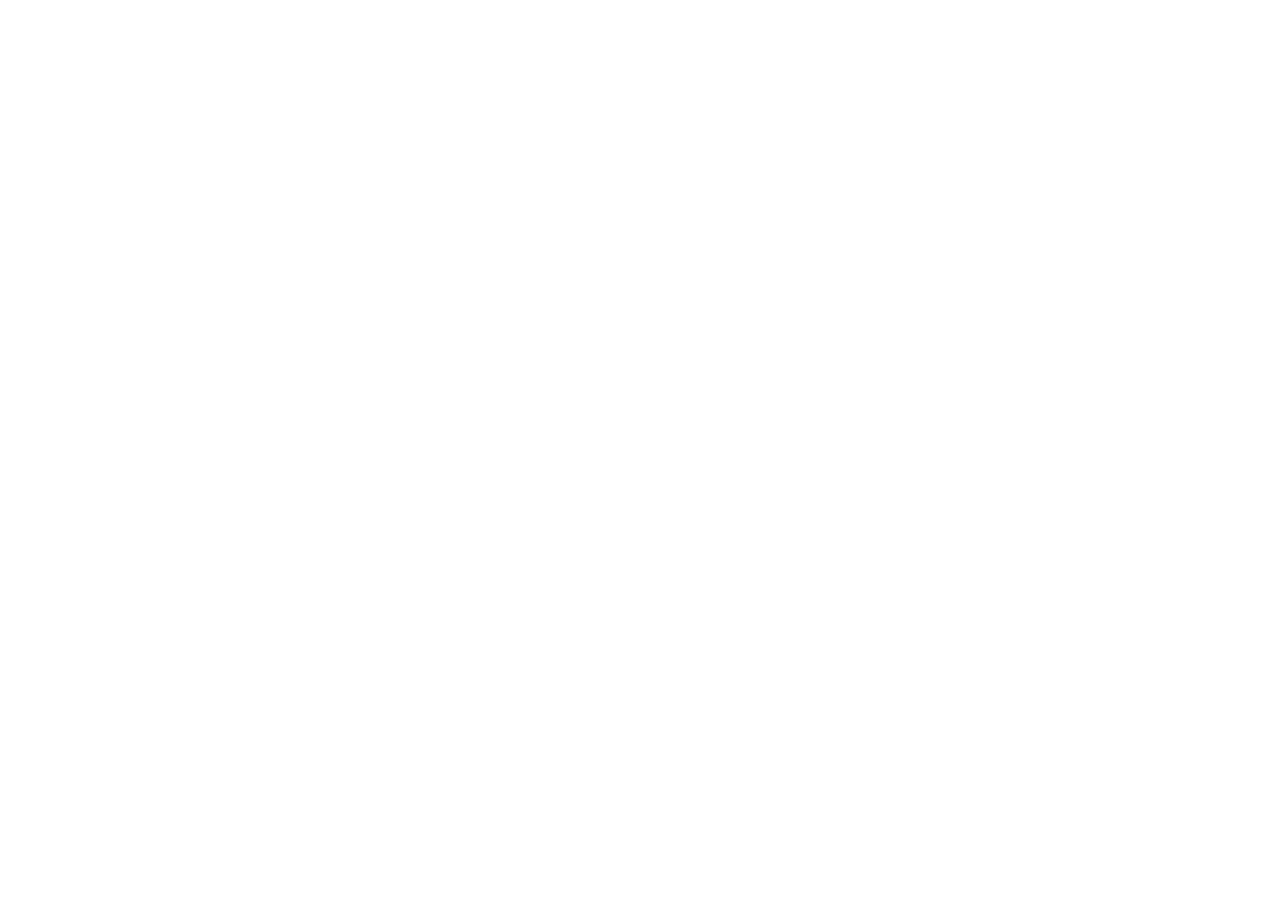
==== contact-us.html @ 99448561 "first commit" ====
<!DOCTYPE html>
<html lang="en">
  <head>
    <meta charset="utf-8">
    <link href="CSS/bootstrap.min.css" rel="stylesheet">
    <link href="CSS/style.css" rel="stylesheet">
    <title>Yummy</title>
  </head>
  <body class="bg">
   <section>
    
   </section> 
  </body>
</html>
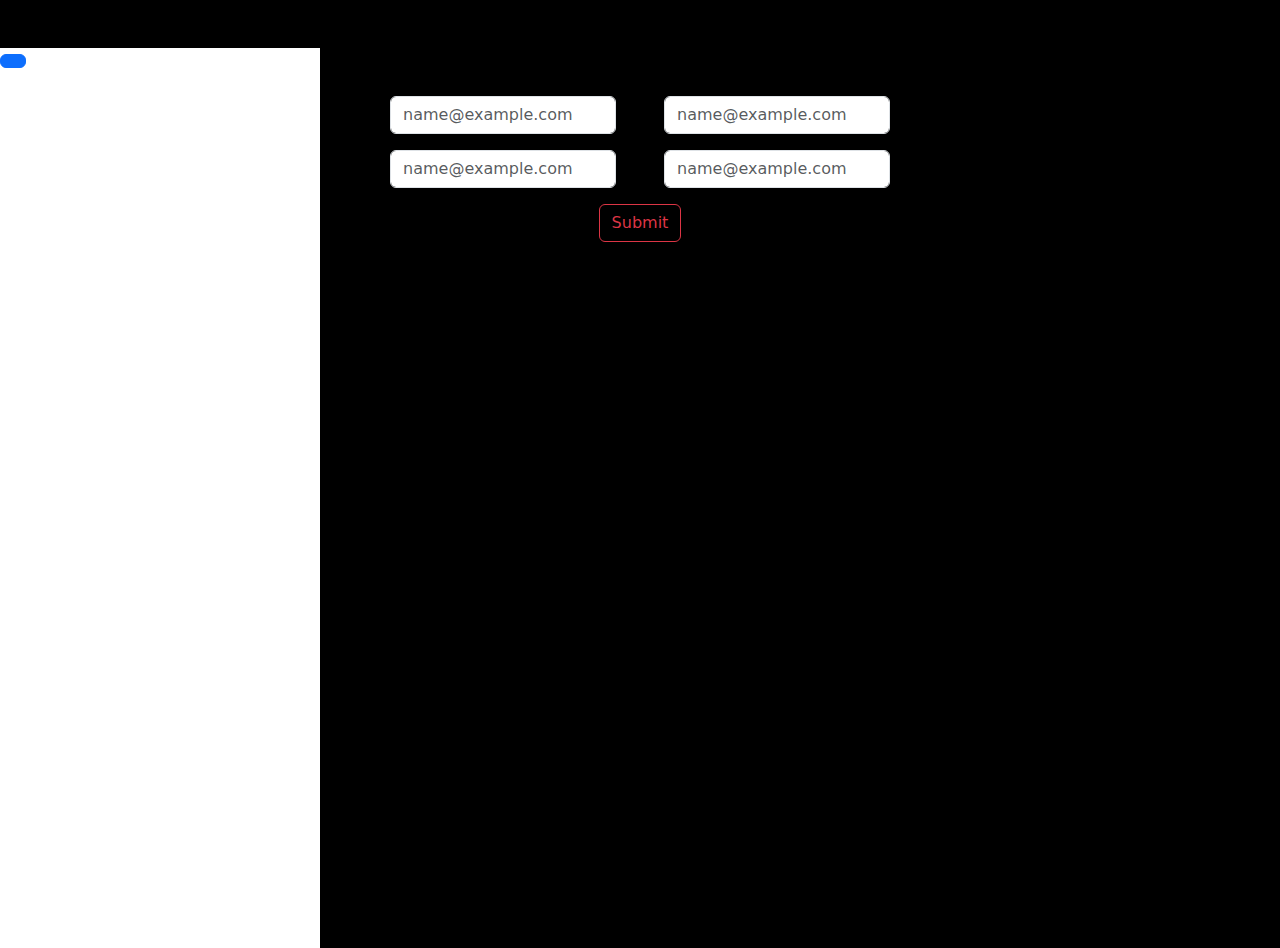
==== commit 049125ac: "contact us and navbar" ====
--- a/contact-us.html
+++ b/contact-us.html
@@ -6,9 +6,60 @@
     <link href="CSS/style.css" rel="stylesheet">
     <title>Yummy</title>
   </head>
-  <body class="bg">
-   <section>
+  <body class="bg-black">
     
+<section class="bg-white vh-100 w-25 position-absolute">
+    <button class="btn btn-primary" type="button" data-bs-toggle="offcanvas" data-bs-target="#offcanvasWithBothOptions" aria-controls="offcanvasWithBothOptions"></button>
+
+<div class="offcanvas offcanvas-start" data-bs-scroll="true" tabindex="-1" id="offcanvasWithBothOptions" aria-labelledby="offcanvasWithBothOptionsLabel">
+  <div class="offcanvas-header">
+    <button type="button" class="btn-close" data-bs-dismiss="offcanvas" aria-label="Close"></button>
+  </div>
+  <div class="offcanvas-body">
+<ul class="d-flex  flex-column  align-items-center list-unstyled ">
+    <li class="mt-4" >Search</li >
+    <li class="mt-4">Categories</li>
+    <li class="mt-4">Area</li>
+    <li class="mt-4">Ingredients</li>
+    <li class="mt-4">Contact Us</li>
+</ul>
+<footer>
+    
+</footer>
+</div>
+</div>
+</section>
+
+   <section class="mt-5  pt-5">
+   <form >
+   <div class=" d-lg-flex justify-content-lg-center">
+    <div class="mb-3 me-5 ">
+        <input type="email" class="form-control" id="exampleFormControlInput1" placeholder="name@example.com">
+      </div>
+      <div class="mb-3">
+        <input type="email" class="form-control" id="exampleFormControlInput1" placeholder="name@example.com">
+      </div>
+   </div>
+     
+     <div class="d-lg-flex justify-content-lg-center ">
+        <div class="mb-3 me-5">
+            <input type="email" class="form-control" id="exampleFormControlInput1" placeholder="name@example.com">
+          </div>
+          <div class="mb-3">
+            <input type="email" class="form-control" id="exampleFormControlInput1" placeholder="name@example.com">
+          </div>
+     </div>
+<div class="d-flex justify-content-center">
+    <button class="btn btn-outline-danger "> Submit</button>
+
+</div>
+      
+   </form>
+
    </section> 
-  </body>
+ 
+   <script src="JS/bootstrap.bundle.min.js">
+        
+   </script>  
+</body>
 </html>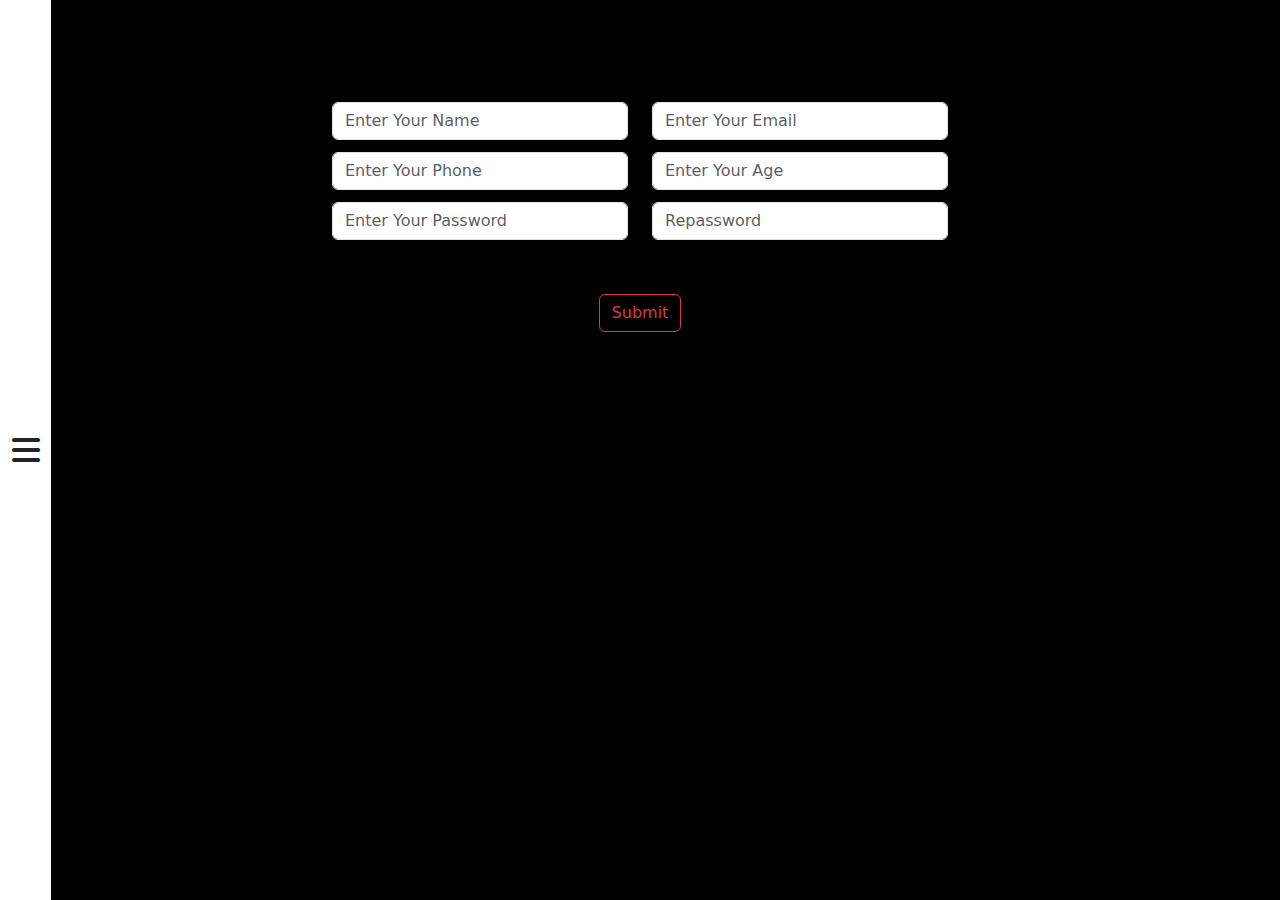
==== commit 897f796e: "making the regex of validation" ====
--- a/contact-us.html
+++ b/contact-us.html
@@ -4,52 +4,63 @@
     <meta charset="utf-8">
     <link href="CSS/bootstrap.min.css" rel="stylesheet">
     <link href="CSS/style.css" rel="stylesheet">
+    <link href="CSS/all.min.css" rel="stylesheet">
+    
     <title>Yummy</title>
   </head>
   <body class="bg-black">
+    <section class="navbar bg-white vh-100  position-absolute">
+      <i class="fa fa-solid fa-bars fa-2xl mx-auto" type="button" data-bs-toggle="offcanvas" data-bs-target="#offcanvasWithBothOptions" aria-controls="offcanvasWithBothOptions"></i>
+  
+  <div class="offcanvas offcanvas-start bg-black" data-bs-scroll="true" tabindex="-1" id="offcanvasWithBothOptions" aria-labelledby="offcanvasWithBothOptionsLabel">
+    <div class="offcanvas-header">
+      <button type="button" class="btn-close bg-white" data-bs-dismiss="offcanvas" aria-label="Close"></button>
+    </div>
+    <div class="offcanvas-body">
+  <ul class="d-flex  flex-column  align-items-center list-unstyled ">
+    <li class="btn mt-4 text-white" ><a href="search.html" class="text-decoration-none">Search</a></li >
+      <li class="btn mt-4 text-white">categories</li>
+      <li class="btn mt-4 text-white">Area</li>
+      <li class="btn mt-4 text-white">Ingredients</li>
+      <li class="btn mt-4 text-white">Contact Us</li>
+  </ul>
+  <footer>
+      
+  </footer>
+  </div>
+  </div>
+  </section>
     
-<section class="bg-white vh-100 w-25 position-absolute">
-    <button class="btn btn-primary" type="button" data-bs-toggle="offcanvas" data-bs-target="#offcanvasWithBothOptions" aria-controls="offcanvasWithBothOptions"></button>
 
-<div class="offcanvas offcanvas-start" data-bs-scroll="true" tabindex="-1" id="offcanvasWithBothOptions" aria-labelledby="offcanvasWithBothOptionsLabel">
-  <div class="offcanvas-header">
-    <button type="button" class="btn-close" data-bs-dismiss="offcanvas" aria-label="Close"></button>
-  </div>
-  <div class="offcanvas-body">
-<ul class="d-flex  flex-column  align-items-center list-unstyled ">
-    <li class="mt-4" >Search</li >
-    <li class="mt-4">Categories</li>
-    <li class="mt-4">Area</li>
-    <li class="mt-4">Ingredients</li>
-    <li class="mt-4">Contact Us</li>
-</ul>
-<footer>
-    
-</footer>
-</div>
-</div>
-</section>
-
-   <section class="mt-5  pt-5">
+   <section class="pt-5">
    <form >
-   <div class=" d-lg-flex justify-content-lg-center">
-    <div class="mb-3 me-5 ">
-        <input type="email" class="form-control" id="exampleFormControlInput1" placeholder="name@example.com">
+   <div class=" d-lg-flex mt-5 justify-content-lg-center ">
+    <div class="w-25 form-control bg-black border-0">
+        <input type="email" class="form-control" id="exampleFormControlInput1" placeholder="Enter Your Name">
       </div>
-      <div class="mb-3">
-        <input type="email" class="form-control" id="exampleFormControlInput1" placeholder="name@example.com">
+      <div class="w-25 form-control bg-black border-0">
+        <input type="email" class="form-control" id="exampleFormControlInput1" placeholder="Enter Your Email">
       </div>
    </div>
      
-     <div class="d-lg-flex justify-content-lg-center ">
-        <div class="mb-3 me-5">
-            <input type="email" class="form-control" id="exampleFormControlInput1" placeholder="name@example.com">
+     <div class="d-lg-flex  justify-content-lg-center  ">
+        <div class="w-25  form-control bg-black border-0">
+            <input type="email" class="form-control" id="exampleFormControlInput1" placeholder="Enter Your Phone">
           </div>
-          <div class="mb-3">
-            <input type="email" class="form-control" id="exampleFormControlInput1" placeholder="name@example.com">
+          <div class="form-control w-25 bg-black border-0">
+            <input type="email" class="form-control" id="exampleFormControlInput1" placeholder="Enter Your Age">
           </div>
      </div>
-<div class="d-flex justify-content-center">
+     
+     <div class="d-lg-flex  justify-content-lg-center  ">
+        <div class="w-25  form-control bg-black border-0">
+            <input type="email" class="form-control" id="exampleFormControlInput1" placeholder="Enter Your Password">
+          </div> 
+          <div class="w-25  form-control bg-black border-0">
+            <input type="email" class="form-control" id="exampleFormControlInput1" placeholder="Repassword">
+          </div>
+     </div>
+<div class="d-flex justify-content-center mt-5">
     <button class="btn btn-outline-danger "> Submit</button>
 
 </div>
--- a/CSS/style.css
+++ b/CSS/style.css
@@ -0,0 +1,47 @@
+
+.navbar{
+    width: 4%;
+}
+
+
+.card{
+    width: 230px;
+    height: 150px;
+    border-radius: 10px;
+    -webkit-border-radius: 10px;
+    -moz-border-radius: 10px;
+    -ms-border-radius: 10px;
+    -o-border-radius: 10px;
+    overflow: hidden;
+}
+
+.card-img{
+    width: 100%;
+    height: 100%;
+    object-fit: cover;
+
+}
+
+.card-body{
+    width: 100%;
+    height: 100%;
+    bottom: -100%;
+    left: 0;
+    position: absolute;
+    background-color: rgba(214, 210, 210, 0.589);
+    color: black;
+    padding: 30px;
+    transition:1s ;
+    -webkit-transition:1s ;
+    -moz-transition:1s ;
+    -ms-transition:1s ;
+    -o-transition:1s ;
+}
+.card-title{
+font-size: 50px;
+text-align: center;
+}
+
+.card:hover .card-body{
+    bottom: 0;
+}--- a/CSS/all.min.css
+++ b/CSS/all.min.css
@@ -0,0 +1,9 @@
+/*!
+ * Font Awesome Free 6.5.2 by @fontawesome - https://fontawesome.com
+ * License - https://fontawesome.com/license/free (Icons: CC BY 4.0, Fonts: SIL OFL 1.1, Code: MIT License)
+ * Copyright 2024 Fonticons, Inc.
+ */
+.fa{font-family:var(--fa-style-family,"Font Awesome 6 Free");font-weight:var(--fa-style,900)}.fa,.fa-brands,.fa-classic,.fa-regular,.fa-sharp,.fa-solid,.fab,.far,.fas{-moz-osx-font-smoothing:grayscale;-webkit-font-smoothing:antialiased;display:var(--fa-display,inline-block);font-style:normal;font-variant:normal;line-height:1;text-rendering:auto}.fa-classic,.fa-regular,.fa-solid,.far,.fas{font-family:"Font Awesome 6 Free"}.fa-brands,.fab{font-family:"Font Awesome 6 Brands"}.fa-1x{font-size:1em}.fa-2x{font-size:2em}.fa-3x{font-size:3em}.fa-4x{font-size:4em}.fa-5x{font-size:5em}.fa-6x{font-size:6em}.fa-7x{font-size:7em}.fa-8x{font-size:8em}.fa-9x{font-size:9em}.fa-10x{font-size:10em}.fa-2xs{font-size:.625em;line-height:.1em;vertical-align:.225em}.fa-xs{font-size:.75em;line-height:.08333em;vertical-align:.125em}.fa-sm{font-size:.875em;line-height:.07143em;vertical-align:.05357em}.fa-lg{font-size:1.25em;line-height:.05em;vertical-align:-.075em}.fa-xl{font-size:1.5em;line-height:.04167em;vertical-align:-.125em}.fa-2xl{font-size:2em;line-height:.03125em;vertical-align:-.1875em}.fa-fw{text-align:center;width:1.25em}.fa-ul{list-style-type:none;margin-left:var(--fa-li-margin,2.5em);padding-left:0}.fa-ul>li{position:relative}.fa-li{left:calc(var(--fa-li-width, 2em)*-1);position:absolute;text-align:center;width:var(--fa-li-width,2em);line-height:inherit}.fa-border{border-radius:var(--fa-border-radius,.1em);border:var(--fa-border-width,.08em) var(--fa-border-style,solid) var(--fa-border-color,#eee);padding:var(--fa-border-padding,.2em .25em .15em)}.fa-pull-left{float:left;margin-right:var(--fa-pull-margin,.3em)}.fa-pull-right{float:right;margin-left:var(--fa-pull-margin,.3em)}.fa-beat{-webkit-animation-name:fa-beat;animation-name:fa-beat;-webkit-animation-delay:var(--fa-animation-delay,0s);animation-delay:var(--fa-animation-delay,0s);-webkit-animation-direction:var(--fa-animation-direction,normal);animation-direction:var(--fa-animation-direction,normal);-webkit-animation-duration:var(--fa-animation-duration,1s);animation-duration:var(--fa-animation-duration,1s);-webkit-animation-iteration-count:var(--fa-animation-iteration-count,infinite);animation-iteration-count:var(--fa-animation-iteration-count,infinite);-webkit-animation-timing-function:var(--fa-animation-timing,ease-in-out);animation-timing-function:var(--fa-animation-timing,ease-in-out)}.fa-bounce{-webkit-animation-name:fa-bounce;animation-name:fa-bounce;-webkit-animation-delay:var(--fa-animation-delay,0s);animation-delay:var(--fa-animation-delay,0s);-webkit-animation-direction:var(--fa-animation-direction,normal);animation-direction:var(--fa-animation-direction,normal);-webkit-animation-duration:var(--fa-animation-duration,1s);animation-duration:var(--fa-animation-duration,1s);-webkit-animation-iteration-count:var(--fa-animation-iteration-count,infinite);animation-iteration-count:var(--fa-animation-iteration-count,infinite);-webkit-animation-timing-function:var(--fa-animation-timing,cubic-bezier(.28,.84,.42,1));animation-timing-function:var(--fa-animation-timing,cubic-bezier(.28,.84,.42,1))}.fa-fade{-webkit-animation-name:fa-fade;animation-name:fa-fade;-webkit-animation-iteration-count:var(--fa-animation-iteration-count,infinite);animation-iteration-count:var(--fa-animation-iteration-count,infinite);-webkit-animation-timing-function:var(--fa-animation-timing,cubic-bezier(.4,0,.6,1));animation-timing-function:var(--fa-animation-timing,cubic-bezier(.4,0,.6,1))}.fa-beat-fade,.fa-fade{-webkit-animation-delay:var(--fa-animation-delay,0s);animation-delay:var(--fa-animation-delay,0s);-webkit-animation-direction:var(--fa-animation-direction,normal);animation-direction:var(--fa-animation-direction,normal);-webkit-animation-duration:var(--fa-animation-duration,1s);animation-duration:var(--fa-animation-duration,1s)}.fa-beat-fade{-webkit-animation-name:fa-beat-fade;animation-name:fa-beat-fade;-webkit-animation-iteration-count:var(--fa-animation-iteration-count,infinite);animation-iteration-count:var(--fa-animation-iteration-count,infinite);-webkit-animation-timing-function:var(--fa-animation-timing,cubic-bezier(.4,0,.6,1));animation-timing-function:var(--fa-animation-timing,cubic-bezier(.4,0,.6,1))}.fa-flip{-webkit-animation-name:fa-flip;animation-name:fa-flip;-webkit-animation-delay:var(--fa-animation-delay,0s);animation-delay:var(--fa-animation-delay,0s);-webkit-animation-direction:var(--fa-animation-direction,normal);animation-direction:var(--fa-animation-direction,normal);-webkit-animation-duration:var(--fa-animation-duration,1s);animation-duration:var(--fa-animation-duration,1s);-webkit-animation-iteration-count:var(--fa-animation-iteration-count,infinite);animation-iteration-count:var(--fa-animation-iteration-count,infinite);-webkit-animation-timing-function:var(--fa-animation-timing,ease-in-out);animation-timing-function:var(--fa-animation-timing,ease-in-out)}.fa-shake{-webkit-animation-name:fa-shake;animation-name:fa-shake;-webkit-animation-duration:var(--fa-animation-duration,1s);animation-duration:var(--fa-animation-duration,1s);-webkit-animation-iteration-count:var(--fa-animation-iteration-count,infinite);animation-iteration-count:var(--fa-animation-iteration-count,infinite);-webkit-animation-timing-function:var(--fa-animation-timing,linear);animation-timing-function:var(--fa-animation-timing,linear)}.fa-shake,.fa-spin{-webkit-animation-delay:var(--fa-animation-delay,0s);animation-delay:var(--fa-animation-delay,0s);-webkit-animation-direction:var(--fa-animation-direction,normal);animation-direction:var(--fa-animation-direction,normal)}.fa-spin{-webkit-animation-name:fa-spin;animation-name:fa-spin;-webkit-animation-duration:var(--fa-animation-duration,2s);animation-duration:var(--fa-animation-duration,2s);-webkit-animation-iteration-count:var(--fa-animation-iteration-count,infinite);animation-iteration-count:var(--fa-animation-iteration-count,infinite);-webkit-animation-timing-function:var(--fa-animation-timing,linear);animation-timing-function:var(--fa-animation-timing,linear)}.fa-spin-reverse{--fa-animation-direction:reverse}.fa-pulse,.fa-spin-pulse{-webkit-animation-name:fa-spin;animation-name:fa-spin;-webkit-animation-direction:var(--fa-animation-direction,normal);animation-direction:var(--fa-animation-direction,normal);-webkit-animation-duration:var(--fa-animation-duration,1s);animation-duration:var(--fa-animation-duration,1s);-webkit-animation-iteration-count:var(--fa-animation-iteration-count,infinite);animation-iteration-count:var(--fa-animation-iteration-count,infinite);-webkit-animation-timing-function:var(--fa-animation-timing,steps(8));animation-timing-function:var(--fa-animation-timing,steps(8))}@media (prefers-reduced-motion:reduce){.fa-beat,.fa-beat-fade,.fa-bounce,.fa-fade,.fa-flip,.fa-pulse,.fa-shake,.fa-spin,.fa-spin-pulse{-webkit-animation-delay:-1ms;animation-delay:-1ms;-webkit-animation-duration:1ms;animation-duration:1ms;-webkit-animation-iteration-count:1;animation-iteration-count:1;-webkit-transition-delay:0s;transition-delay:0s;-webkit-transition-duration:0s;transition-duration:0s}}@-webkit-keyframes fa-beat{0%,90%{-webkit-transform:scale(1);transform:scale(1)}45%{-webkit-transform:scale(var(--fa-beat-scale,1.25));transform:scale(var(--fa-beat-scale,1.25))}}@keyframes fa-beat{0%,90%{-webkit-transform:scale(1);transform:scale(1)}45%{-webkit-transform:scale(var(--fa-beat-scale,1.25));transform:scale(var(--fa-beat-scale,1.25))}}@-webkit-keyframes fa-bounce{0%{-webkit-transform:scale(1) translateY(0);transform:scale(1) translateY(0)}10%{-webkit-transform:scale(var(--fa-bounce-start-scale-x,1.1),var(--fa-bounce-start-scale-y,.9)) translateY(0);transform:scale(var(--fa-bounce-start-scale-x,1.1),var(--fa-bounce-start-scale-y,.9)) translateY(0)}30%{-webkit-transform:scale(var(--fa-bounce-jump-scale-x,.9),var(--fa-bounce-jump-scale-y,1.1)) translateY(var(--fa-bounce-height,-.5em));transform:scale(var(--fa-bounce-jump-scale-x,.9),var(--fa-bounce-jump-scale-y,1.1)) translateY(var(--fa-bounce-height,-.5em))}50%{-webkit-transform:scale(var(--fa-bounce-land-scale-x,1.05),var(--fa-bounce-land-scale-y,.95)) translateY(0);transform:scale(var(--fa-bounce-land-scale-x,1.05),var(--fa-bounce-land-scale-y,.95)) translateY(0)}57%{-webkit-transform:scale(1) translateY(var(--fa-bounce-rebound,-.125em));transform:scale(1) translateY(var(--fa-bounce-rebound,-.125em))}64%{-webkit-transform:scale(1) translateY(0);transform:scale(1) translateY(0)}to{-webkit-transform:scale(1) translateY(0);transform:scale(1) translateY(0)}}@keyframes fa-bounce{0%{-webkit-transform:scale(1) translateY(0);transform:scale(1) translateY(0)}10%{-webkit-transform:scale(var(--fa-bounce-start-scale-x,1.1),var(--fa-bounce-start-scale-y,.9)) translateY(0);transform:scale(var(--fa-bounce-start-scale-x,1.1),var(--fa-bounce-start-scale-y,.9)) translateY(0)}30%{-webkit-transform:scale(var(--fa-bounce-jump-scale-x,.9),var(--fa-bounce-jump-scale-y,1.1)) translateY(var(--fa-bounce-height,-.5em));transform:scale(var(--fa-bounce-jump-scale-x,.9),var(--fa-bounce-jump-scale-y,1.1)) translateY(var(--fa-bounce-height,-.5em))}50%{-webkit-transform:scale(var(--fa-bounce-land-scale-x,1.05),var(--fa-bounce-land-scale-y,.95)) translateY(0);transform:scale(var(--fa-bounce-land-scale-x,1.05),var(--fa-bounce-land-scale-y,.95)) translateY(0)}57%{-webkit-transform:scale(1) translateY(var(--fa-bounce-rebound,-.125em));transform:scale(1) translateY(var(--fa-bounce-rebound,-.125em))}64%{-webkit-transform:scale(1) translateY(0);transform:scale(1) translateY(0)}to{-webkit-transform:scale(1) translateY(0);transform:scale(1) translateY(0)}}@-webkit-keyframes fa-fade{50%{opacity:var(--fa-fade-opacity,.4)}}@keyframes fa-fade{50%{opacity:var(--fa-fade-opacity,.4)}}@-webkit-keyframes fa-beat-fade{0%,to{opacity:var(--fa-beat-fade-opacity,.4);-webkit-transform:scale(1);transform:scale(1)}50%{opacity:1;-webkit-transform:scale(var(--fa-beat-fade-scale,1.125));transform:scale(var(--fa-beat-fade-scale,1.125))}}@keyframes fa-beat-fade{0%,to{opacity:var(--fa-beat-fade-opacity,.4);-webkit-transform:scale(1);transform:scale(1)}50%{opacity:1;-webkit-transform:scale(var(--fa-beat-fade-scale,1.125));transform:scale(var(--fa-beat-fade-scale,1.125))}}@-webkit-keyframes fa-flip{50%{-webkit-transform:rotate3d(var(--fa-flip-x,0),var(--fa-flip-y,1),var(--fa-flip-z,0),var(--fa-flip-angle,-180deg));transform:rotate3d(var(--fa-flip-x,0),var(--fa-flip-y,1),var(--fa-flip-z,0),var(--fa-flip-angle,-180deg))}}@keyframes fa-flip{50%{-webkit-transform:rotate3d(var(--fa-flip-x,0),var(--fa-flip-y,1),var(--fa-flip-z,0),var(--fa-flip-angle,-180deg));transform:rotate3d(var(--fa-flip-x,0),var(--fa-flip-y,1),var(--fa-flip-z,0),var(--fa-flip-angle,-180deg))}}@-webkit-keyframes fa-shake{0%{-webkit-transform:rotate(-15deg);transform:rotate(-15deg)}4%{-webkit-transform:rotate(15deg);transform:rotate(15deg)}8%,24%{-webkit-transform:rotate(-18deg);transform:rotate(-18deg)}12%,28%{-webkit-transform:rotate(18deg);transform:rotate(18deg)}16%{-webkit-transform:rotate(-22deg);transform:rotate(-22deg)}20%{-webkit-transform:rotate(22deg);transform:rotate(22deg)}32%{-webkit-transform:rotate(-12deg);transform:rotate(-12deg)}36%{-webkit-transform:rotate(12deg);transform:rotate(12deg)}40%,to{-webkit-transform:rotate(0deg);transform:rotate(0deg)}}@keyframes fa-shake{0%{-webkit-transform:rotate(-15deg);transform:rotate(-15deg)}4%{-webkit-transform:rotate(15deg);transform:rotate(15deg)}8%,24%{-webkit-transform:rotate(-18deg);transform:rotate(-18deg)}12%,28%{-webkit-transform:rotate(18deg);transform:rotate(18deg)}16%{-webkit-transform:rotate(-22deg);transform:rotate(-22deg)}20%{-webkit-transform:rotate(22deg);transform:rotate(22deg)}32%{-webkit-transform:rotate(-12deg);transform:rotate(-12deg)}36%{-webkit-transform:rotate(12deg);transform:rotate(12deg)}40%,to{-webkit-transform:rotate(0deg);transform:rotate(0deg)}}@-webkit-keyframes fa-spin{0%{-webkit-transform:rotate(0deg);transform:rotate(0deg)}to{-webkit-transform:rotate(1turn);transform:rotate(1turn)}}@keyframes fa-spin{0%{-webkit-transform:rotate(0deg);transform:rotate(0deg)}to{-webkit-transform:rotate(1turn);transform:rotate(1turn)}}.fa-rotate-90{-webkit-transform:rotate(90deg);transform:rotate(90deg)}.fa-rotate-180{-webkit-transform:rotate(180deg);transform:rotate(180deg)}.fa-rotate-270{-webkit-transform:rotate(270deg);transform:rotate(270deg)}.fa-flip-horizontal{-webkit-transform:scaleX(-1);transform:scaleX(-1)}.fa-flip-vertical{-webkit-transform:scaleY(-1);transform:scaleY(-1)}.fa-flip-both,.fa-flip-horizontal.fa-flip-vertical{-webkit-transform:scale(-1);transform:scale(-1)}.fa-rotate-by{-webkit-transform:rotate(var(--fa-rotate-angle,0));transform:rotate(var(--fa-rotate-angle,0))}.fa-stack{display:inline-block;height:2em;line-height:2em;position:relative;vertical-align:middle;width:2.5em}.fa-stack-1x,.fa-stack-2x{left:0;position:absolute;text-align:center;width:100%;z-index:var(--fa-stack-z-index,auto)}.fa-stack-1x{line-height:inherit}.fa-stack-2x{font-size:2em}.fa-inverse{color:var(--fa-inverse,#fff)}
+
+.fa-0:before{content:"\30"}.fa-1:before{content:"\31"}.fa-2:before{content:"\32"}.fa-3:before{content:"\33"}.fa-4:before{content:"\34"}.fa-5:before{content:"\35"}.fa-6:before{content:"\36"}.fa-7:before{content:"\37"}.fa-8:before{content:"\38"}.fa-9:before{content:"\39"}.fa-fill-drip:before{content:"\f576"}.fa-arrows-to-circle:before{content:"\e4bd"}.fa-chevron-circle-right:before,.fa-circle-chevron-right:before{content:"\f138"}.fa-at:before{content:"\40"}.fa-trash-alt:before,.fa-trash-can:before{content:"\f2ed"}.fa-text-height:before{content:"\f034"}.fa-user-times:before,.fa-user-xmark:before{content:"\f235"}.fa-stethoscope:before{content:"\f0f1"}.fa-comment-alt:before,.fa-message:before{content:"\f27a"}.fa-info:before{content:"\f129"}.fa-compress-alt:before,.fa-down-left-and-up-right-to-center:before{content:"\f422"}.fa-explosion:before{content:"\e4e9"}.fa-file-alt:before,.fa-file-lines:before,.fa-file-text:before{content:"\f15c"}.fa-wave-square:before{content:"\f83e"}.fa-ring:before{content:"\f70b"}.fa-building-un:before{content:"\e4d9"}.fa-dice-three:before{content:"\f527"}.fa-calendar-alt:before,.fa-calendar-days:before{content:"\f073"}.fa-anchor-circle-check:before{content:"\e4aa"}.fa-building-circle-arrow-right:before{content:"\e4d1"}.fa-volleyball-ball:before,.fa-volleyball:before{content:"\f45f"}.fa-arrows-up-to-line:before{content:"\e4c2"}.fa-sort-desc:before,.fa-sort-down:before{content:"\f0dd"}.fa-circle-minus:before,.fa-minus-circle:before{content:"\f056"}.fa-door-open:before{content:"\f52b"}.fa-right-from-bracket:before,.fa-sign-out-alt:before{content:"\f2f5"}.fa-atom:before{content:"\f5d2"}.fa-soap:before{content:"\e06e"}.fa-heart-music-camera-bolt:before,.fa-icons:before{content:"\f86d"}.fa-microphone-alt-slash:before,.fa-microphone-lines-slash:before{content:"\f539"}.fa-bridge-circle-check:before{content:"\e4c9"}.fa-pump-medical:before{content:"\e06a"}.fa-fingerprint:before{content:"\f577"}.fa-hand-point-right:before{content:"\f0a4"}.fa-magnifying-glass-location:before,.fa-search-location:before{content:"\f689"}.fa-forward-step:before,.fa-step-forward:before{content:"\f051"}.fa-face-smile-beam:before,.fa-smile-beam:before{content:"\f5b8"}.fa-flag-checkered:before{content:"\f11e"}.fa-football-ball:before,.fa-football:before{content:"\f44e"}.fa-school-circle-exclamation:before{content:"\e56c"}.fa-crop:before{content:"\f125"}.fa-angle-double-down:before,.fa-angles-down:before{content:"\f103"}.fa-users-rectangle:before{content:"\e594"}.fa-people-roof:before{content:"\e537"}.fa-people-line:before{content:"\e534"}.fa-beer-mug-empty:before,.fa-beer:before{content:"\f0fc"}.fa-diagram-predecessor:before{content:"\e477"}.fa-arrow-up-long:before,.fa-long-arrow-up:before{content:"\f176"}.fa-burn:before,.fa-fire-flame-simple:before{content:"\f46a"}.fa-male:before,.fa-person:before{content:"\f183"}.fa-laptop:before{content:"\f109"}.fa-file-csv:before{content:"\f6dd"}.fa-menorah:before{content:"\f676"}.fa-truck-plane:before{content:"\e58f"}.fa-record-vinyl:before{content:"\f8d9"}.fa-face-grin-stars:before,.fa-grin-stars:before{content:"\f587"}.fa-bong:before{content:"\f55c"}.fa-pastafarianism:before,.fa-spaghetti-monster-flying:before{content:"\f67b"}.fa-arrow-down-up-across-line:before{content:"\e4af"}.fa-spoon:before,.fa-utensil-spoon:before{content:"\f2e5"}.fa-jar-wheat:before{content:"\e517"}.fa-envelopes-bulk:before,.fa-mail-bulk:before{content:"\f674"}.fa-file-circle-exclamation:before{content:"\e4eb"}.fa-circle-h:before,.fa-hospital-symbol:before{content:"\f47e"}.fa-pager:before{content:"\f815"}.fa-address-book:before,.fa-contact-book:before{content:"\f2b9"}.fa-strikethrough:before{content:"\f0cc"}.fa-k:before{content:"\4b"}.fa-landmark-flag:before{content:"\e51c"}.fa-pencil-alt:before,.fa-pencil:before{content:"\f303"}.fa-backward:before{content:"\f04a"}.fa-caret-right:before{content:"\f0da"}.fa-comments:before{content:"\f086"}.fa-file-clipboard:before,.fa-paste:before{content:"\f0ea"}.fa-code-pull-request:before{content:"\e13c"}.fa-clipboard-list:before{content:"\f46d"}.fa-truck-loading:before,.fa-truck-ramp-box:before{content:"\f4de"}.fa-user-check:before{content:"\f4fc"}.fa-vial-virus:before{content:"\e597"}.fa-sheet-plastic:before{content:"\e571"}.fa-blog:before{content:"\f781"}.fa-user-ninja:before{content:"\f504"}.fa-person-arrow-up-from-line:before{content:"\e539"}.fa-scroll-torah:before,.fa-torah:before{content:"\f6a0"}.fa-broom-ball:before,.fa-quidditch-broom-ball:before,.fa-quidditch:before{content:"\f458"}.fa-toggle-off:before{content:"\f204"}.fa-archive:before,.fa-box-archive:before{content:"\f187"}.fa-person-drowning:before{content:"\e545"}.fa-arrow-down-9-1:before,.fa-sort-numeric-desc:before,.fa-sort-numeric-down-alt:before{content:"\f886"}.fa-face-grin-tongue-squint:before,.fa-grin-tongue-squint:before{content:"\f58a"}.fa-spray-can:before{content:"\f5bd"}.fa-truck-monster:before{content:"\f63b"}.fa-w:before{content:"\57"}.fa-earth-africa:before,.fa-globe-africa:before{content:"\f57c"}.fa-rainbow:before{content:"\f75b"}.fa-circle-notch:before{content:"\f1ce"}.fa-tablet-alt:before,.fa-tablet-screen-button:before{content:"\f3fa"}.fa-paw:before{content:"\f1b0"}.fa-cloud:before{content:"\f0c2"}.fa-trowel-bricks:before{content:"\e58a"}.fa-face-flushed:before,.fa-flushed:before{content:"\f579"}.fa-hospital-user:before{content:"\f80d"}.fa-tent-arrow-left-right:before{content:"\e57f"}.fa-gavel:before,.fa-legal:before{content:"\f0e3"}.fa-binoculars:before{content:"\f1e5"}.fa-microphone-slash:before{content:"\f131"}.fa-box-tissue:before{content:"\e05b"}.fa-motorcycle:before{content:"\f21c"}.fa-bell-concierge:before,.fa-concierge-bell:before{content:"\f562"}.fa-pen-ruler:before,.fa-pencil-ruler:before{content:"\f5ae"}.fa-people-arrows-left-right:before,.fa-people-arrows:before{content:"\e068"}.fa-mars-and-venus-burst:before{content:"\e523"}.fa-caret-square-right:before,.fa-square-caret-right:before{content:"\f152"}.fa-cut:before,.fa-scissors:before{content:"\f0c4"}.fa-sun-plant-wilt:before{content:"\e57a"}.fa-toilets-portable:before{content:"\e584"}.fa-hockey-puck:before{content:"\f453"}.fa-table:before{content:"\f0ce"}.fa-magnifying-glass-arrow-right:before{content:"\e521"}.fa-digital-tachograph:before,.fa-tachograph-digital:before{content:"\f566"}.fa-users-slash:before{content:"\e073"}.fa-clover:before{content:"\e139"}.fa-mail-reply:before,.fa-reply:before{content:"\f3e5"}.fa-star-and-crescent:before{content:"\f699"}.fa-house-fire:before{content:"\e50c"}.fa-minus-square:before,.fa-square-minus:before{content:"\f146"}.fa-helicopter:before{content:"\f533"}.fa-compass:before{content:"\f14e"}.fa-caret-square-down:before,.fa-square-caret-down:before{content:"\f150"}.fa-file-circle-question:before{content:"\e4ef"}.fa-laptop-code:before{content:"\f5fc"}.fa-swatchbook:before{content:"\f5c3"}.fa-prescription-bottle:before{content:"\f485"}.fa-bars:before,.fa-navicon:before{content:"\f0c9"}.fa-people-group:before{content:"\e533"}.fa-hourglass-3:before,.fa-hourglass-end:before{content:"\f253"}.fa-heart-broken:before,.fa-heart-crack:before{content:"\f7a9"}.fa-external-link-square-alt:before,.fa-square-up-right:before{content:"\f360"}.fa-face-kiss-beam:before,.fa-kiss-beam:before{content:"\f597"}.fa-film:before{content:"\f008"}.fa-ruler-horizontal:before{content:"\f547"}.fa-people-robbery:before{content:"\e536"}.fa-lightbulb:before{content:"\f0eb"}.fa-caret-left:before{content:"\f0d9"}.fa-circle-exclamation:before,.fa-exclamation-circle:before{content:"\f06a"}.fa-school-circle-xmark:before{content:"\e56d"}.fa-arrow-right-from-bracket:before,.fa-sign-out:before{content:"\f08b"}.fa-chevron-circle-down:before,.fa-circle-chevron-down:before{content:"\f13a"}.fa-unlock-alt:before,.fa-unlock-keyhole:before{content:"\f13e"}.fa-cloud-showers-heavy:before{content:"\f740"}.fa-headphones-alt:before,.fa-headphones-simple:before{content:"\f58f"}.fa-sitemap:before{content:"\f0e8"}.fa-circle-dollar-to-slot:before,.fa-donate:before{content:"\f4b9"}.fa-memory:before{content:"\f538"}.fa-road-spikes:before{content:"\e568"}.fa-fire-burner:before{content:"\e4f1"}.fa-flag:before{content:"\f024"}.fa-hanukiah:before{content:"\f6e6"}.fa-feather:before{content:"\f52d"}.fa-volume-down:before,.fa-volume-low:before{content:"\f027"}.fa-comment-slash:before{content:"\f4b3"}.fa-cloud-sun-rain:before{content:"\f743"}.fa-compress:before{content:"\f066"}.fa-wheat-alt:before,.fa-wheat-awn:before{content:"\e2cd"}.fa-ankh:before{content:"\f644"}.fa-hands-holding-child:before{content:"\e4fa"}.fa-asterisk:before{content:"\2a"}.fa-check-square:before,.fa-square-check:before{content:"\f14a"}.fa-peseta-sign:before{content:"\e221"}.fa-header:before,.fa-heading:before{content:"\f1dc"}.fa-ghost:before{content:"\f6e2"}.fa-list-squares:before,.fa-list:before{content:"\f03a"}.fa-phone-square-alt:before,.fa-square-phone-flip:before{content:"\f87b"}.fa-cart-plus:before{content:"\f217"}.fa-gamepad:before{content:"\f11b"}.fa-circle-dot:before,.fa-dot-circle:before{content:"\f192"}.fa-dizzy:before,.fa-face-dizzy:before{content:"\f567"}.fa-egg:before{content:"\f7fb"}.fa-house-medical-circle-xmark:before{content:"\e513"}.fa-campground:before{content:"\f6bb"}.fa-folder-plus:before{content:"\f65e"}.fa-futbol-ball:before,.fa-futbol:before,.fa-soccer-ball:before{content:"\f1e3"}.fa-paint-brush:before,.fa-paintbrush:before{content:"\f1fc"}.fa-lock:before{content:"\f023"}.fa-gas-pump:before{content:"\f52f"}.fa-hot-tub-person:before,.fa-hot-tub:before{content:"\f593"}.fa-map-location:before,.fa-map-marked:before{content:"\f59f"}.fa-house-flood-water:before{content:"\e50e"}.fa-tree:before{content:"\f1bb"}.fa-bridge-lock:before{content:"\e4cc"}.fa-sack-dollar:before{content:"\f81d"}.fa-edit:before,.fa-pen-to-square:before{content:"\f044"}.fa-car-side:before{content:"\f5e4"}.fa-share-alt:before,.fa-share-nodes:before{content:"\f1e0"}.fa-heart-circle-minus:before{content:"\e4ff"}.fa-hourglass-2:before,.fa-hourglass-half:before{content:"\f252"}.fa-microscope:before{content:"\f610"}.fa-sink:before{content:"\e06d"}.fa-bag-shopping:before,.fa-shopping-bag:before{content:"\f290"}.fa-arrow-down-z-a:before,.fa-sort-alpha-desc:before,.fa-sort-alpha-down-alt:before{content:"\f881"}.fa-mitten:before{content:"\f7b5"}.fa-person-rays:before{content:"\e54d"}.fa-users:before{content:"\f0c0"}.fa-eye-slash:before{content:"\f070"}.fa-flask-vial:before{content:"\e4f3"}.fa-hand-paper:before,.fa-hand:before{content:"\f256"}.fa-om:before{content:"\f679"}.fa-worm:before{content:"\e599"}.fa-house-circle-xmark:before{content:"\e50b"}.fa-plug:before{content:"\f1e6"}.fa-chevron-up:before{content:"\f077"}.fa-hand-spock:before{content:"\f259"}.fa-stopwatch:before{content:"\f2f2"}.fa-face-kiss:before,.fa-kiss:before{content:"\f596"}.fa-bridge-circle-xmark:before{content:"\e4cb"}.fa-face-grin-tongue:before,.fa-grin-tongue:before{content:"\f589"}.fa-chess-bishop:before{content:"\f43a"}.fa-face-grin-wink:before,.fa-grin-wink:before{content:"\f58c"}.fa-deaf:before,.fa-deafness:before,.fa-ear-deaf:before,.fa-hard-of-hearing:before{content:"\f2a4"}.fa-road-circle-check:before{content:"\e564"}.fa-dice-five:before{content:"\f523"}.fa-rss-square:before,.fa-square-rss:before{content:"\f143"}.fa-land-mine-on:before{content:"\e51b"}.fa-i-cursor:before{content:"\f246"}.fa-stamp:before{content:"\f5bf"}.fa-stairs:before{content:"\e289"}.fa-i:before{content:"\49"}.fa-hryvnia-sign:before,.fa-hryvnia:before{content:"\f6f2"}.fa-pills:before{content:"\f484"}.fa-face-grin-wide:before,.fa-grin-alt:before{content:"\f581"}.fa-tooth:before{content:"\f5c9"}.fa-v:before{content:"\56"}.fa-bangladeshi-taka-sign:before{content:"\e2e6"}.fa-bicycle:before{content:"\f206"}.fa-rod-asclepius:before,.fa-rod-snake:before,.fa-staff-aesculapius:before,.fa-staff-snake:before{content:"\e579"}.fa-head-side-cough-slash:before{content:"\e062"}.fa-ambulance:before,.fa-truck-medical:before{content:"\f0f9"}.fa-wheat-awn-circle-exclamation:before{content:"\e598"}.fa-snowman:before{content:"\f7d0"}.fa-mortar-pestle:before{content:"\f5a7"}.fa-road-barrier:before{content:"\e562"}.fa-school:before{content:"\f549"}.fa-igloo:before{content:"\f7ae"}.fa-joint:before{content:"\f595"}.fa-angle-right:before{content:"\f105"}.fa-horse:before{content:"\f6f0"}.fa-q:before{content:"\51"}.fa-g:before{content:"\47"}.fa-notes-medical:before{content:"\f481"}.fa-temperature-2:before,.fa-temperature-half:before,.fa-thermometer-2:before,.fa-thermometer-half:before{content:"\f2c9"}.fa-dong-sign:before{content:"\e169"}.fa-capsules:before{content:"\f46b"}.fa-poo-bolt:before,.fa-poo-storm:before{content:"\f75a"}.fa-face-frown-open:before,.fa-frown-open:before{content:"\f57a"}.fa-hand-point-up:before{content:"\f0a6"}.fa-money-bill:before{content:"\f0d6"}.fa-bookmark:before{content:"\f02e"}.fa-align-justify:before{content:"\f039"}.fa-umbrella-beach:before{content:"\f5ca"}.fa-helmet-un:before{content:"\e503"}.fa-bullseye:before{content:"\f140"}.fa-bacon:before{content:"\f7e5"}.fa-hand-point-down:before{content:"\f0a7"}.fa-arrow-up-from-bracket:before{content:"\e09a"}.fa-folder-blank:before,.fa-folder:before{content:"\f07b"}.fa-file-medical-alt:before,.fa-file-waveform:before{content:"\f478"}.fa-radiation:before{content:"\f7b9"}.fa-chart-simple:before{content:"\e473"}.fa-mars-stroke:before{content:"\f229"}.fa-vial:before{content:"\f492"}.fa-dashboard:before,.fa-gauge-med:before,.fa-gauge:before,.fa-tachometer-alt-average:before{content:"\f624"}.fa-magic-wand-sparkles:before,.fa-wand-magic-sparkles:before{content:"\e2ca"}.fa-e:before{content:"\45"}.fa-pen-alt:before,.fa-pen-clip:before{content:"\f305"}.fa-bridge-circle-exclamation:before{content:"\e4ca"}.fa-user:before{content:"\f007"}.fa-school-circle-check:before{content:"\e56b"}.fa-dumpster:before{content:"\f793"}.fa-shuttle-van:before,.fa-van-shuttle:before{content:"\f5b6"}.fa-building-user:before{content:"\e4da"}.fa-caret-square-left:before,.fa-square-caret-left:before{content:"\f191"}.fa-highlighter:before{content:"\f591"}.fa-key:before{content:"\f084"}.fa-bullhorn:before{content:"\f0a1"}.fa-globe:before{content:"\f0ac"}.fa-synagogue:before{content:"\f69b"}.fa-person-half-dress:before{content:"\e548"}.fa-road-bridge:before{content:"\e563"}.fa-location-arrow:before{content:"\f124"}.fa-c:before{content:"\43"}.fa-tablet-button:before{content:"\f10a"}.fa-building-lock:before{content:"\e4d6"}.fa-pizza-slice:before{content:"\f818"}.fa-money-bill-wave:before{content:"\f53a"}.fa-area-chart:before,.fa-chart-area:before{content:"\f1fe"}.fa-house-flag:before{content:"\e50d"}.fa-person-circle-minus:before{content:"\e540"}.fa-ban:before,.fa-cancel:before{content:"\f05e"}.fa-camera-rotate:before{content:"\e0d8"}.fa-air-freshener:before,.fa-spray-can-sparkles:before{content:"\f5d0"}.fa-star:before{content:"\f005"}.fa-repeat:before{content:"\f363"}.fa-cross:before{content:"\f654"}.fa-box:before{content:"\f466"}.fa-venus-mars:before{content:"\f228"}.fa-arrow-pointer:before,.fa-mouse-pointer:before{content:"\f245"}.fa-expand-arrows-alt:before,.fa-maximize:before{content:"\f31e"}.fa-charging-station:before{content:"\f5e7"}.fa-shapes:before,.fa-triangle-circle-square:before{content:"\f61f"}.fa-random:before,.fa-shuffle:before{content:"\f074"}.fa-person-running:before,.fa-running:before{content:"\f70c"}.fa-mobile-retro:before{content:"\e527"}.fa-grip-lines-vertical:before{content:"\f7a5"}.fa-spider:before{content:"\f717"}.fa-hands-bound:before{content:"\e4f9"}.fa-file-invoice-dollar:before{content:"\f571"}.fa-plane-circle-exclamation:before{content:"\e556"}.fa-x-ray:before{content:"\f497"}.fa-spell-check:before{content:"\f891"}.fa-slash:before{content:"\f715"}.fa-computer-mouse:before,.fa-mouse:before{content:"\f8cc"}.fa-arrow-right-to-bracket:before,.fa-sign-in:before{content:"\f090"}.fa-shop-slash:before,.fa-store-alt-slash:before{content:"\e070"}.fa-server:before{content:"\f233"}.fa-virus-covid-slash:before{content:"\e4a9"}.fa-shop-lock:before{content:"\e4a5"}.fa-hourglass-1:before,.fa-hourglass-start:before{content:"\f251"}.fa-blender-phone:before{content:"\f6b6"}.fa-building-wheat:before{content:"\e4db"}.fa-person-breastfeeding:before{content:"\e53a"}.fa-right-to-bracket:before,.fa-sign-in-alt:before{content:"\f2f6"}.fa-venus:before{content:"\f221"}.fa-passport:before{content:"\f5ab"}.fa-heart-pulse:before,.fa-heartbeat:before{content:"\f21e"}.fa-people-carry-box:before,.fa-people-carry:before{content:"\f4ce"}.fa-temperature-high:before{content:"\f769"}.fa-microchip:before{content:"\f2db"}.fa-crown:before{content:"\f521"}.fa-weight-hanging:before{content:"\f5cd"}.fa-xmarks-lines:before{content:"\e59a"}.fa-file-prescription:before{content:"\f572"}.fa-weight-scale:before,.fa-weight:before{content:"\f496"}.fa-user-friends:before,.fa-user-group:before{content:"\f500"}.fa-arrow-up-a-z:before,.fa-sort-alpha-up:before{content:"\f15e"}.fa-chess-knight:before{content:"\f441"}.fa-face-laugh-squint:before,.fa-laugh-squint:before{content:"\f59b"}.fa-wheelchair:before{content:"\f193"}.fa-arrow-circle-up:before,.fa-circle-arrow-up:before{content:"\f0aa"}.fa-toggle-on:before{content:"\f205"}.fa-person-walking:before,.fa-walking:before{content:"\f554"}.fa-l:before{content:"\4c"}.fa-fire:before{content:"\f06d"}.fa-bed-pulse:before,.fa-procedures:before{content:"\f487"}.fa-shuttle-space:before,.fa-space-shuttle:before{content:"\f197"}.fa-face-laugh:before,.fa-laugh:before{content:"\f599"}.fa-folder-open:before{content:"\f07c"}.fa-heart-circle-plus:before{content:"\e500"}.fa-code-fork:before{content:"\e13b"}.fa-city:before{content:"\f64f"}.fa-microphone-alt:before,.fa-microphone-lines:before{content:"\f3c9"}.fa-pepper-hot:before{content:"\f816"}.fa-unlock:before{content:"\f09c"}.fa-colon-sign:before{content:"\e140"}.fa-headset:before{content:"\f590"}.fa-store-slash:before{content:"\e071"}.fa-road-circle-xmark:before{content:"\e566"}.fa-user-minus:before{content:"\f503"}.fa-mars-stroke-up:before,.fa-mars-stroke-v:before{content:"\f22a"}.fa-champagne-glasses:before,.fa-glass-cheers:before{content:"\f79f"}.fa-clipboard:before{content:"\f328"}.fa-house-circle-exclamation:before{content:"\e50a"}.fa-file-arrow-up:before,.fa-file-upload:before{content:"\f574"}.fa-wifi-3:before,.fa-wifi-strong:before,.fa-wifi:before{content:"\f1eb"}.fa-bath:before,.fa-bathtub:before{content:"\f2cd"}.fa-underline:before{content:"\f0cd"}.fa-user-edit:before,.fa-user-pen:before{content:"\f4ff"}.fa-signature:before{content:"\f5b7"}.fa-stroopwafel:before{content:"\f551"}.fa-bold:before{content:"\f032"}.fa-anchor-lock:before{content:"\e4ad"}.fa-building-ngo:before{content:"\e4d7"}.fa-manat-sign:before{content:"\e1d5"}.fa-not-equal:before{content:"\f53e"}.fa-border-style:before,.fa-border-top-left:before{content:"\f853"}.fa-map-location-dot:before,.fa-map-marked-alt:before{content:"\f5a0"}.fa-jedi:before{content:"\f669"}.fa-poll:before,.fa-square-poll-vertical:before{content:"\f681"}.fa-mug-hot:before{content:"\f7b6"}.fa-battery-car:before,.fa-car-battery:before{content:"\f5df"}.fa-gift:before{content:"\f06b"}.fa-dice-two:before{content:"\f528"}.fa-chess-queen:before{content:"\f445"}.fa-glasses:before{content:"\f530"}.fa-chess-board:before{content:"\f43c"}.fa-building-circle-check:before{content:"\e4d2"}.fa-person-chalkboard:before{content:"\e53d"}.fa-mars-stroke-h:before,.fa-mars-stroke-right:before{content:"\f22b"}.fa-hand-back-fist:before,.fa-hand-rock:before{content:"\f255"}.fa-caret-square-up:before,.fa-square-caret-up:before{content:"\f151"}.fa-cloud-showers-water:before{content:"\e4e4"}.fa-bar-chart:before,.fa-chart-bar:before{content:"\f080"}.fa-hands-bubbles:before,.fa-hands-wash:before{content:"\e05e"}.fa-less-than-equal:before{content:"\f537"}.fa-train:before{content:"\f238"}.fa-eye-low-vision:before,.fa-low-vision:before{content:"\f2a8"}.fa-crow:before{content:"\f520"}.fa-sailboat:before{content:"\e445"}.fa-window-restore:before{content:"\f2d2"}.fa-plus-square:before,.fa-square-plus:before{content:"\f0fe"}.fa-torii-gate:before{content:"\f6a1"}.fa-frog:before{content:"\f52e"}.fa-bucket:before{content:"\e4cf"}.fa-image:before{content:"\f03e"}.fa-microphone:before{content:"\f130"}.fa-cow:before{content:"\f6c8"}.fa-caret-up:before{content:"\f0d8"}.fa-screwdriver:before{content:"\f54a"}.fa-folder-closed:before{content:"\e185"}.fa-house-tsunami:before{content:"\e515"}.fa-square-nfi:before{content:"\e576"}.fa-arrow-up-from-ground-water:before{content:"\e4b5"}.fa-glass-martini-alt:before,.fa-martini-glass:before{content:"\f57b"}.fa-rotate-back:before,.fa-rotate-backward:before,.fa-rotate-left:before,.fa-undo-alt:before{content:"\f2ea"}.fa-columns:before,.fa-table-columns:before{content:"\f0db"}.fa-lemon:before{content:"\f094"}.fa-head-side-mask:before{content:"\e063"}.fa-handshake:before{content:"\f2b5"}.fa-gem:before{content:"\f3a5"}.fa-dolly-box:before,.fa-dolly:before{content:"\f472"}.fa-smoking:before{content:"\f48d"}.fa-compress-arrows-alt:before,.fa-minimize:before{content:"\f78c"}.fa-monument:before{content:"\f5a6"}.fa-snowplow:before{content:"\f7d2"}.fa-angle-double-right:before,.fa-angles-right:before{content:"\f101"}.fa-cannabis:before{content:"\f55f"}.fa-circle-play:before,.fa-play-circle:before{content:"\f144"}.fa-tablets:before{content:"\f490"}.fa-ethernet:before{content:"\f796"}.fa-eur:before,.fa-euro-sign:before,.fa-euro:before{content:"\f153"}.fa-chair:before{content:"\f6c0"}.fa-check-circle:before,.fa-circle-check:before{content:"\f058"}.fa-circle-stop:before,.fa-stop-circle:before{content:"\f28d"}.fa-compass-drafting:before,.fa-drafting-compass:before{content:"\f568"}.fa-plate-wheat:before{content:"\e55a"}.fa-icicles:before{content:"\f7ad"}.fa-person-shelter:before{content:"\e54f"}.fa-neuter:before{content:"\f22c"}.fa-id-badge:before{content:"\f2c1"}.fa-marker:before{content:"\f5a1"}.fa-face-laugh-beam:before,.fa-laugh-beam:before{content:"\f59a"}.fa-helicopter-symbol:before{content:"\e502"}.fa-universal-access:before{content:"\f29a"}.fa-chevron-circle-up:before,.fa-circle-chevron-up:before{content:"\f139"}.fa-lari-sign:before{content:"\e1c8"}.fa-volcano:before{content:"\f770"}.fa-person-walking-dashed-line-arrow-right:before{content:"\e553"}.fa-gbp:before,.fa-pound-sign:before,.fa-sterling-sign:before{content:"\f154"}.fa-viruses:before{content:"\e076"}.fa-square-person-confined:before{content:"\e577"}.fa-user-tie:before{content:"\f508"}.fa-arrow-down-long:before,.fa-long-arrow-down:before{content:"\f175"}.fa-tent-arrow-down-to-line:before{content:"\e57e"}.fa-certificate:before{content:"\f0a3"}.fa-mail-reply-all:before,.fa-reply-all:before{content:"\f122"}.fa-suitcase:before{content:"\f0f2"}.fa-person-skating:before,.fa-skating:before{content:"\f7c5"}.fa-filter-circle-dollar:before,.fa-funnel-dollar:before{content:"\f662"}.fa-camera-retro:before{content:"\f083"}.fa-arrow-circle-down:before,.fa-circle-arrow-down:before{content:"\f0ab"}.fa-arrow-right-to-file:before,.fa-file-import:before{content:"\f56f"}.fa-external-link-square:before,.fa-square-arrow-up-right:before{content:"\f14c"}.fa-box-open:before{content:"\f49e"}.fa-scroll:before{content:"\f70e"}.fa-spa:before{content:"\f5bb"}.fa-location-pin-lock:before{content:"\e51f"}.fa-pause:before{content:"\f04c"}.fa-hill-avalanche:before{content:"\e507"}.fa-temperature-0:before,.fa-temperature-empty:before,.fa-thermometer-0:before,.fa-thermometer-empty:before{content:"\f2cb"}.fa-bomb:before{content:"\f1e2"}.fa-registered:before{content:"\f25d"}.fa-address-card:before,.fa-contact-card:before,.fa-vcard:before{content:"\f2bb"}.fa-balance-scale-right:before,.fa-scale-unbalanced-flip:before{content:"\f516"}.fa-subscript:before{content:"\f12c"}.fa-diamond-turn-right:before,.fa-directions:before{content:"\f5eb"}.fa-burst:before{content:"\e4dc"}.fa-house-laptop:before,.fa-laptop-house:before{content:"\e066"}.fa-face-tired:before,.fa-tired:before{content:"\f5c8"}.fa-money-bills:before{content:"\e1f3"}.fa-smog:before{content:"\f75f"}.fa-crutch:before{content:"\f7f7"}.fa-cloud-arrow-up:before,.fa-cloud-upload-alt:before,.fa-cloud-upload:before{content:"\f0ee"}.fa-palette:before{content:"\f53f"}.fa-arrows-turn-right:before{content:"\e4c0"}.fa-vest:before{content:"\e085"}.fa-ferry:before{content:"\e4ea"}.fa-arrows-down-to-people:before{content:"\e4b9"}.fa-seedling:before,.fa-sprout:before{content:"\f4d8"}.fa-arrows-alt-h:before,.fa-left-right:before{content:"\f337"}.fa-boxes-packing:before{content:"\e4c7"}.fa-arrow-circle-left:before,.fa-circle-arrow-left:before{content:"\f0a8"}.fa-group-arrows-rotate:before{content:"\e4f6"}.fa-bowl-food:before{content:"\e4c6"}.fa-candy-cane:before{content:"\f786"}.fa-arrow-down-wide-short:before,.fa-sort-amount-asc:before,.fa-sort-amount-down:before{content:"\f160"}.fa-cloud-bolt:before,.fa-thunderstorm:before{content:"\f76c"}.fa-remove-format:before,.fa-text-slash:before{content:"\f87d"}.fa-face-smile-wink:before,.fa-smile-wink:before{content:"\f4da"}.fa-file-word:before{content:"\f1c2"}.fa-file-powerpoint:before{content:"\f1c4"}.fa-arrows-h:before,.fa-arrows-left-right:before{content:"\f07e"}.fa-house-lock:before{content:"\e510"}.fa-cloud-arrow-down:before,.fa-cloud-download-alt:before,.fa-cloud-download:before{content:"\f0ed"}.fa-children:before{content:"\e4e1"}.fa-blackboard:before,.fa-chalkboard:before{content:"\f51b"}.fa-user-alt-slash:before,.fa-user-large-slash:before{content:"\f4fa"}.fa-envelope-open:before{content:"\f2b6"}.fa-handshake-alt-slash:before,.fa-handshake-simple-slash:before{content:"\e05f"}.fa-mattress-pillow:before{content:"\e525"}.fa-guarani-sign:before{content:"\e19a"}.fa-arrows-rotate:before,.fa-refresh:before,.fa-sync:before{content:"\f021"}.fa-fire-extinguisher:before{content:"\f134"}.fa-cruzeiro-sign:before{content:"\e152"}.fa-greater-than-equal:before{content:"\f532"}.fa-shield-alt:before,.fa-shield-halved:before{content:"\f3ed"}.fa-atlas:before,.fa-book-atlas:before{content:"\f558"}.fa-virus:before{content:"\e074"}.fa-envelope-circle-check:before{content:"\e4e8"}.fa-layer-group:before{content:"\f5fd"}.fa-arrows-to-dot:before{content:"\e4be"}.fa-archway:before{content:"\f557"}.fa-heart-circle-check:before{content:"\e4fd"}.fa-house-chimney-crack:before,.fa-house-damage:before{content:"\f6f1"}.fa-file-archive:before,.fa-file-zipper:before{content:"\f1c6"}.fa-square:before{content:"\f0c8"}.fa-glass-martini:before,.fa-martini-glass-empty:before{content:"\f000"}.fa-couch:before{content:"\f4b8"}.fa-cedi-sign:before{content:"\e0df"}.fa-italic:before{content:"\f033"}.fa-table-cells-column-lock:before{content:"\e678"}.fa-church:before{content:"\f51d"}.fa-comments-dollar:before{content:"\f653"}.fa-democrat:before{content:"\f747"}.fa-z:before{content:"\5a"}.fa-person-skiing:before,.fa-skiing:before{content:"\f7c9"}.fa-road-lock:before{content:"\e567"}.fa-a:before{content:"\41"}.fa-temperature-arrow-down:before,.fa-temperature-down:before{content:"\e03f"}.fa-feather-alt:before,.fa-feather-pointed:before{content:"\f56b"}.fa-p:before{content:"\50"}.fa-snowflake:before{content:"\f2dc"}.fa-newspaper:before{content:"\f1ea"}.fa-ad:before,.fa-rectangle-ad:before{content:"\f641"}.fa-arrow-circle-right:before,.fa-circle-arrow-right:before{content:"\f0a9"}.fa-filter-circle-xmark:before{content:"\e17b"}.fa-locust:before{content:"\e520"}.fa-sort:before,.fa-unsorted:before{content:"\f0dc"}.fa-list-1-2:before,.fa-list-numeric:before,.fa-list-ol:before{content:"\f0cb"}.fa-person-dress-burst:before{content:"\e544"}.fa-money-check-alt:before,.fa-money-check-dollar:before{content:"\f53d"}.fa-vector-square:before{content:"\f5cb"}.fa-bread-slice:before{content:"\f7ec"}.fa-language:before{content:"\f1ab"}.fa-face-kiss-wink-heart:before,.fa-kiss-wink-heart:before{content:"\f598"}.fa-filter:before{content:"\f0b0"}.fa-question:before{content:"\3f"}.fa-file-signature:before{content:"\f573"}.fa-arrows-alt:before,.fa-up-down-left-right:before{content:"\f0b2"}.fa-house-chimney-user:before{content:"\e065"}.fa-hand-holding-heart:before{content:"\f4be"}.fa-puzzle-piece:before{content:"\f12e"}.fa-money-check:before{content:"\f53c"}.fa-star-half-alt:before,.fa-star-half-stroke:before{content:"\f5c0"}.fa-code:before{content:"\f121"}.fa-glass-whiskey:before,.fa-whiskey-glass:before{content:"\f7a0"}.fa-building-circle-exclamation:before{content:"\e4d3"}.fa-magnifying-glass-chart:before{content:"\e522"}.fa-arrow-up-right-from-square:before,.fa-external-link:before{content:"\f08e"}.fa-cubes-stacked:before{content:"\e4e6"}.fa-krw:before,.fa-won-sign:before,.fa-won:before{content:"\f159"}.fa-virus-covid:before{content:"\e4a8"}.fa-austral-sign:before{content:"\e0a9"}.fa-f:before{content:"\46"}.fa-leaf:before{content:"\f06c"}.fa-road:before{content:"\f018"}.fa-cab:before,.fa-taxi:before{content:"\f1ba"}.fa-person-circle-plus:before{content:"\e541"}.fa-chart-pie:before,.fa-pie-chart:before{content:"\f200"}.fa-bolt-lightning:before{content:"\e0b7"}.fa-sack-xmark:before{content:"\e56a"}.fa-file-excel:before{content:"\f1c3"}.fa-file-contract:before{content:"\f56c"}.fa-fish-fins:before{content:"\e4f2"}.fa-building-flag:before{content:"\e4d5"}.fa-face-grin-beam:before,.fa-grin-beam:before{content:"\f582"}.fa-object-ungroup:before{content:"\f248"}.fa-poop:before{content:"\f619"}.fa-location-pin:before,.fa-map-marker:before{content:"\f041"}.fa-kaaba:before{content:"\f66b"}.fa-toilet-paper:before{content:"\f71e"}.fa-hard-hat:before,.fa-hat-hard:before,.fa-helmet-safety:before{content:"\f807"}.fa-eject:before{content:"\f052"}.fa-arrow-alt-circle-right:before,.fa-circle-right:before{content:"\f35a"}.fa-plane-circle-check:before{content:"\e555"}.fa-face-rolling-eyes:before,.fa-meh-rolling-eyes:before{content:"\f5a5"}.fa-object-group:before{content:"\f247"}.fa-chart-line:before,.fa-line-chart:before{content:"\f201"}.fa-mask-ventilator:before{content:"\e524"}.fa-arrow-right:before{content:"\f061"}.fa-map-signs:before,.fa-signs-post:before{content:"\f277"}.fa-cash-register:before{content:"\f788"}.fa-person-circle-question:before{content:"\e542"}.fa-h:before{content:"\48"}.fa-tarp:before{content:"\e57b"}.fa-screwdriver-wrench:before,.fa-tools:before{content:"\f7d9"}.fa-arrows-to-eye:before{content:"\e4bf"}.fa-plug-circle-bolt:before{content:"\e55b"}.fa-heart:before{content:"\f004"}.fa-mars-and-venus:before{content:"\f224"}.fa-home-user:before,.fa-house-user:before{content:"\e1b0"}.fa-dumpster-fire:before{content:"\f794"}.fa-house-crack:before{content:"\e3b1"}.fa-cocktail:before,.fa-martini-glass-citrus:before{content:"\f561"}.fa-face-surprise:before,.fa-surprise:before{content:"\f5c2"}.fa-bottle-water:before{content:"\e4c5"}.fa-circle-pause:before,.fa-pause-circle:before{content:"\f28b"}.fa-toilet-paper-slash:before{content:"\e072"}.fa-apple-alt:before,.fa-apple-whole:before{content:"\f5d1"}.fa-kitchen-set:before{content:"\e51a"}.fa-r:before{content:"\52"}.fa-temperature-1:before,.fa-temperature-quarter:before,.fa-thermometer-1:before,.fa-thermometer-quarter:before{content:"\f2ca"}.fa-cube:before{content:"\f1b2"}.fa-bitcoin-sign:before{content:"\e0b4"}.fa-shield-dog:before{content:"\e573"}.fa-solar-panel:before{content:"\f5ba"}.fa-lock-open:before{content:"\f3c1"}.fa-elevator:before{content:"\e16d"}.fa-money-bill-transfer:before{content:"\e528"}.fa-money-bill-trend-up:before{content:"\e529"}.fa-house-flood-water-circle-arrow-right:before{content:"\e50f"}.fa-poll-h:before,.fa-square-poll-horizontal:before{content:"\f682"}.fa-circle:before{content:"\f111"}.fa-backward-fast:before,.fa-fast-backward:before{content:"\f049"}.fa-recycle:before{content:"\f1b8"}.fa-user-astronaut:before{content:"\f4fb"}.fa-plane-slash:before{content:"\e069"}.fa-trademark:before{content:"\f25c"}.fa-basketball-ball:before,.fa-basketball:before{content:"\f434"}.fa-satellite-dish:before{content:"\f7c0"}.fa-arrow-alt-circle-up:before,.fa-circle-up:before{content:"\f35b"}.fa-mobile-alt:before,.fa-mobile-screen-button:before{content:"\f3cd"}.fa-volume-high:before,.fa-volume-up:before{content:"\f028"}.fa-users-rays:before{content:"\e593"}.fa-wallet:before{content:"\f555"}.fa-clipboard-check:before{content:"\f46c"}.fa-file-audio:before{content:"\f1c7"}.fa-burger:before,.fa-hamburger:before{content:"\f805"}.fa-wrench:before{content:"\f0ad"}.fa-bugs:before{content:"\e4d0"}.fa-rupee-sign:before,.fa-rupee:before{content:"\f156"}.fa-file-image:before{content:"\f1c5"}.fa-circle-question:before,.fa-question-circle:before{content:"\f059"}.fa-plane-departure:before{content:"\f5b0"}.fa-handshake-slash:before{content:"\e060"}.fa-book-bookmark:before{content:"\e0bb"}.fa-code-branch:before{content:"\f126"}.fa-hat-cowboy:before{content:"\f8c0"}.fa-bridge:before{content:"\e4c8"}.fa-phone-alt:before,.fa-phone-flip:before{content:"\f879"}.fa-truck-front:before{content:"\e2b7"}.fa-cat:before{content:"\f6be"}.fa-anchor-circle-exclamation:before{content:"\e4ab"}.fa-truck-field:before{content:"\e58d"}.fa-route:before{content:"\f4d7"}.fa-clipboard-question:before{content:"\e4e3"}.fa-panorama:before{content:"\e209"}.fa-comment-medical:before{content:"\f7f5"}.fa-teeth-open:before{content:"\f62f"}.fa-file-circle-minus:before{content:"\e4ed"}.fa-tags:before{content:"\f02c"}.fa-wine-glass:before{content:"\f4e3"}.fa-fast-forward:before,.fa-forward-fast:before{content:"\f050"}.fa-face-meh-blank:before,.fa-meh-blank:before{content:"\f5a4"}.fa-parking:before,.fa-square-parking:before{content:"\f540"}.fa-house-signal:before{content:"\e012"}.fa-bars-progress:before,.fa-tasks-alt:before{content:"\f828"}.fa-faucet-drip:before{content:"\e006"}.fa-cart-flatbed:before,.fa-dolly-flatbed:before{content:"\f474"}.fa-ban-smoking:before,.fa-smoking-ban:before{content:"\f54d"}.fa-terminal:before{content:"\f120"}.fa-mobile-button:before{content:"\f10b"}.fa-house-medical-flag:before{content:"\e514"}.fa-basket-shopping:before,.fa-shopping-basket:before{content:"\f291"}.fa-tape:before{content:"\f4db"}.fa-bus-alt:before,.fa-bus-simple:before{content:"\f55e"}.fa-eye:before{content:"\f06e"}.fa-face-sad-cry:before,.fa-sad-cry:before{content:"\f5b3"}.fa-audio-description:before{content:"\f29e"}.fa-person-military-to-person:before{content:"\e54c"}.fa-file-shield:before{content:"\e4f0"}.fa-user-slash:before{content:"\f506"}.fa-pen:before{content:"\f304"}.fa-tower-observation:before{content:"\e586"}.fa-file-code:before{content:"\f1c9"}.fa-signal-5:before,.fa-signal-perfect:before,.fa-signal:before{content:"\f012"}.fa-bus:before{content:"\f207"}.fa-heart-circle-xmark:before{content:"\e501"}.fa-home-lg:before,.fa-house-chimney:before{content:"\e3af"}.fa-window-maximize:before{content:"\f2d0"}.fa-face-frown:before,.fa-frown:before{content:"\f119"}.fa-prescription:before{content:"\f5b1"}.fa-shop:before,.fa-store-alt:before{content:"\f54f"}.fa-floppy-disk:before,.fa-save:before{content:"\f0c7"}.fa-vihara:before{content:"\f6a7"}.fa-balance-scale-left:before,.fa-scale-unbalanced:before{content:"\f515"}.fa-sort-asc:before,.fa-sort-up:before{content:"\f0de"}.fa-comment-dots:before,.fa-commenting:before{content:"\f4ad"}.fa-plant-wilt:before{content:"\e5aa"}.fa-diamond:before{content:"\f219"}.fa-face-grin-squint:before,.fa-grin-squint:before{content:"\f585"}.fa-hand-holding-dollar:before,.fa-hand-holding-usd:before{content:"\f4c0"}.fa-bacterium:before{content:"\e05a"}.fa-hand-pointer:before{content:"\f25a"}.fa-drum-steelpan:before{content:"\f56a"}.fa-hand-scissors:before{content:"\f257"}.fa-hands-praying:before,.fa-praying-hands:before{content:"\f684"}.fa-arrow-right-rotate:before,.fa-arrow-rotate-forward:before,.fa-arrow-rotate-right:before,.fa-redo:before{content:"\f01e"}.fa-biohazard:before{content:"\f780"}.fa-location-crosshairs:before,.fa-location:before{content:"\f601"}.fa-mars-double:before{content:"\f227"}.fa-child-dress:before{content:"\e59c"}.fa-users-between-lines:before{content:"\e591"}.fa-lungs-virus:before{content:"\e067"}.fa-face-grin-tears:before,.fa-grin-tears:before{content:"\f588"}.fa-phone:before{content:"\f095"}.fa-calendar-times:before,.fa-calendar-xmark:before{content:"\f273"}.fa-child-reaching:before{content:"\e59d"}.fa-head-side-virus:before{content:"\e064"}.fa-user-cog:before,.fa-user-gear:before{content:"\f4fe"}.fa-arrow-up-1-9:before,.fa-sort-numeric-up:before{content:"\f163"}.fa-door-closed:before{content:"\f52a"}.fa-shield-virus:before{content:"\e06c"}.fa-dice-six:before{content:"\f526"}.fa-mosquito-net:before{content:"\e52c"}.fa-bridge-water:before{content:"\e4ce"}.fa-person-booth:before{content:"\f756"}.fa-text-width:before{content:"\f035"}.fa-hat-wizard:before{content:"\f6e8"}.fa-pen-fancy:before{content:"\f5ac"}.fa-digging:before,.fa-person-digging:before{content:"\f85e"}.fa-trash:before{content:"\f1f8"}.fa-gauge-simple-med:before,.fa-gauge-simple:before,.fa-tachometer-average:before{content:"\f629"}.fa-book-medical:before{content:"\f7e6"}.fa-poo:before{content:"\f2fe"}.fa-quote-right-alt:before,.fa-quote-right:before{content:"\f10e"}.fa-shirt:before,.fa-t-shirt:before,.fa-tshirt:before{content:"\f553"}.fa-cubes:before{content:"\f1b3"}.fa-divide:before{content:"\f529"}.fa-tenge-sign:before,.fa-tenge:before{content:"\f7d7"}.fa-headphones:before{content:"\f025"}.fa-hands-holding:before{content:"\f4c2"}.fa-hands-clapping:before{content:"\e1a8"}.fa-republican:before{content:"\f75e"}.fa-arrow-left:before{content:"\f060"}.fa-person-circle-xmark:before{content:"\e543"}.fa-ruler:before{content:"\f545"}.fa-align-left:before{content:"\f036"}.fa-dice-d6:before{content:"\f6d1"}.fa-restroom:before{content:"\f7bd"}.fa-j:before{content:"\4a"}.fa-users-viewfinder:before{content:"\e595"}.fa-file-video:before{content:"\f1c8"}.fa-external-link-alt:before,.fa-up-right-from-square:before{content:"\f35d"}.fa-table-cells:before,.fa-th:before{content:"\f00a"}.fa-file-pdf:before{content:"\f1c1"}.fa-bible:before,.fa-book-bible:before{content:"\f647"}.fa-o:before{content:"\4f"}.fa-medkit:before,.fa-suitcase-medical:before{content:"\f0fa"}.fa-user-secret:before{content:"\f21b"}.fa-otter:before{content:"\f700"}.fa-female:before,.fa-person-dress:before{content:"\f182"}.fa-comment-dollar:before{content:"\f651"}.fa-briefcase-clock:before,.fa-business-time:before{content:"\f64a"}.fa-table-cells-large:before,.fa-th-large:before{content:"\f009"}.fa-book-tanakh:before,.fa-tanakh:before{content:"\f827"}.fa-phone-volume:before,.fa-volume-control-phone:before{content:"\f2a0"}.fa-hat-cowboy-side:before{content:"\f8c1"}.fa-clipboard-user:before{content:"\f7f3"}.fa-child:before{content:"\f1ae"}.fa-lira-sign:before{content:"\f195"}.fa-satellite:before{content:"\f7bf"}.fa-plane-lock:before{content:"\e558"}.fa-tag:before{content:"\f02b"}.fa-comment:before{content:"\f075"}.fa-birthday-cake:before,.fa-cake-candles:before,.fa-cake:before{content:"\f1fd"}.fa-envelope:before{content:"\f0e0"}.fa-angle-double-up:before,.fa-angles-up:before{content:"\f102"}.fa-paperclip:before{content:"\f0c6"}.fa-arrow-right-to-city:before{content:"\e4b3"}.fa-ribbon:before{content:"\f4d6"}.fa-lungs:before{content:"\f604"}.fa-arrow-up-9-1:before,.fa-sort-numeric-up-alt:before{content:"\f887"}.fa-litecoin-sign:before{content:"\e1d3"}.fa-border-none:before{content:"\f850"}.fa-circle-nodes:before{content:"\e4e2"}.fa-parachute-box:before{content:"\f4cd"}.fa-indent:before{content:"\f03c"}.fa-truck-field-un:before{content:"\e58e"}.fa-hourglass-empty:before,.fa-hourglass:before{content:"\f254"}.fa-mountain:before{content:"\f6fc"}.fa-user-doctor:before,.fa-user-md:before{content:"\f0f0"}.fa-circle-info:before,.fa-info-circle:before{content:"\f05a"}.fa-cloud-meatball:before{content:"\f73b"}.fa-camera-alt:before,.fa-camera:before{content:"\f030"}.fa-square-virus:before{content:"\e578"}.fa-meteor:before{content:"\f753"}.fa-car-on:before{content:"\e4dd"}.fa-sleigh:before{content:"\f7cc"}.fa-arrow-down-1-9:before,.fa-sort-numeric-asc:before,.fa-sort-numeric-down:before{content:"\f162"}.fa-hand-holding-droplet:before,.fa-hand-holding-water:before{content:"\f4c1"}.fa-water:before{content:"\f773"}.fa-calendar-check:before{content:"\f274"}.fa-braille:before{content:"\f2a1"}.fa-prescription-bottle-alt:before,.fa-prescription-bottle-medical:before{content:"\f486"}.fa-landmark:before{content:"\f66f"}.fa-truck:before{content:"\f0d1"}.fa-crosshairs:before{content:"\f05b"}.fa-person-cane:before{content:"\e53c"}.fa-tent:before{content:"\e57d"}.fa-vest-patches:before{content:"\e086"}.fa-check-double:before{content:"\f560"}.fa-arrow-down-a-z:before,.fa-sort-alpha-asc:before,.fa-sort-alpha-down:before{content:"\f15d"}.fa-money-bill-wheat:before{content:"\e52a"}.fa-cookie:before{content:"\f563"}.fa-arrow-left-rotate:before,.fa-arrow-rotate-back:before,.fa-arrow-rotate-backward:before,.fa-arrow-rotate-left:before,.fa-undo:before{content:"\f0e2"}.fa-hard-drive:before,.fa-hdd:before{content:"\f0a0"}.fa-face-grin-squint-tears:before,.fa-grin-squint-tears:before{content:"\f586"}.fa-dumbbell:before{content:"\f44b"}.fa-list-alt:before,.fa-rectangle-list:before{content:"\f022"}.fa-tarp-droplet:before{content:"\e57c"}.fa-house-medical-circle-check:before{content:"\e511"}.fa-person-skiing-nordic:before,.fa-skiing-nordic:before{content:"\f7ca"}.fa-calendar-plus:before{content:"\f271"}.fa-plane-arrival:before{content:"\f5af"}.fa-arrow-alt-circle-left:before,.fa-circle-left:before{content:"\f359"}.fa-subway:before,.fa-train-subway:before{content:"\f239"}.fa-chart-gantt:before{content:"\e0e4"}.fa-indian-rupee-sign:before,.fa-indian-rupee:before,.fa-inr:before{content:"\e1bc"}.fa-crop-alt:before,.fa-crop-simple:before{content:"\f565"}.fa-money-bill-1:before,.fa-money-bill-alt:before{content:"\f3d1"}.fa-left-long:before,.fa-long-arrow-alt-left:before{content:"\f30a"}.fa-dna:before{content:"\f471"}.fa-virus-slash:before{content:"\e075"}.fa-minus:before,.fa-subtract:before{content:"\f068"}.fa-chess:before{content:"\f439"}.fa-arrow-left-long:before,.fa-long-arrow-left:before{content:"\f177"}.fa-plug-circle-check:before{content:"\e55c"}.fa-street-view:before{content:"\f21d"}.fa-franc-sign:before{content:"\e18f"}.fa-volume-off:before{content:"\f026"}.fa-american-sign-language-interpreting:before,.fa-asl-interpreting:before,.fa-hands-american-sign-language-interpreting:before,.fa-hands-asl-interpreting:before{content:"\f2a3"}.fa-cog:before,.fa-gear:before{content:"\f013"}.fa-droplet-slash:before,.fa-tint-slash:before{content:"\f5c7"}.fa-mosque:before{content:"\f678"}.fa-mosquito:before{content:"\e52b"}.fa-star-of-david:before{content:"\f69a"}.fa-person-military-rifle:before{content:"\e54b"}.fa-cart-shopping:before,.fa-shopping-cart:before{content:"\f07a"}.fa-vials:before{content:"\f493"}.fa-plug-circle-plus:before{content:"\e55f"}.fa-place-of-worship:before{content:"\f67f"}.fa-grip-vertical:before{content:"\f58e"}.fa-arrow-turn-up:before,.fa-level-up:before{content:"\f148"}.fa-u:before{content:"\55"}.fa-square-root-alt:before,.fa-square-root-variable:before{content:"\f698"}.fa-clock-four:before,.fa-clock:before{content:"\f017"}.fa-backward-step:before,.fa-step-backward:before{content:"\f048"}.fa-pallet:before{content:"\f482"}.fa-faucet:before{content:"\e005"}.fa-baseball-bat-ball:before{content:"\f432"}.fa-s:before{content:"\53"}.fa-timeline:before{content:"\e29c"}.fa-keyboard:before{content:"\f11c"}.fa-caret-down:before{content:"\f0d7"}.fa-clinic-medical:before,.fa-house-chimney-medical:before{content:"\f7f2"}.fa-temperature-3:before,.fa-temperature-three-quarters:before,.fa-thermometer-3:before,.fa-thermometer-three-quarters:before{content:"\f2c8"}.fa-mobile-android-alt:before,.fa-mobile-screen:before{content:"\f3cf"}.fa-plane-up:before{content:"\e22d"}.fa-piggy-bank:before{content:"\f4d3"}.fa-battery-3:before,.fa-battery-half:before{content:"\f242"}.fa-mountain-city:before{content:"\e52e"}.fa-coins:before{content:"\f51e"}.fa-khanda:before{content:"\f66d"}.fa-sliders-h:before,.fa-sliders:before{content:"\f1de"}.fa-folder-tree:before{content:"\f802"}.fa-network-wired:before{content:"\f6ff"}.fa-map-pin:before{content:"\f276"}.fa-hamsa:before{content:"\f665"}.fa-cent-sign:before{content:"\e3f5"}.fa-flask:before{content:"\f0c3"}.fa-person-pregnant:before{content:"\e31e"}.fa-wand-sparkles:before{content:"\f72b"}.fa-ellipsis-v:before,.fa-ellipsis-vertical:before{content:"\f142"}.fa-ticket:before{content:"\f145"}.fa-power-off:before{content:"\f011"}.fa-long-arrow-alt-right:before,.fa-right-long:before{content:"\f30b"}.fa-flag-usa:before{content:"\f74d"}.fa-laptop-file:before{content:"\e51d"}.fa-teletype:before,.fa-tty:before{content:"\f1e4"}.fa-diagram-next:before{content:"\e476"}.fa-person-rifle:before{content:"\e54e"}.fa-house-medical-circle-exclamation:before{content:"\e512"}.fa-closed-captioning:before{content:"\f20a"}.fa-hiking:before,.fa-person-hiking:before{content:"\f6ec"}.fa-venus-double:before{content:"\f226"}.fa-images:before{content:"\f302"}.fa-calculator:before{content:"\f1ec"}.fa-people-pulling:before{content:"\e535"}.fa-n:before{content:"\4e"}.fa-cable-car:before,.fa-tram:before{content:"\f7da"}.fa-cloud-rain:before{content:"\f73d"}.fa-building-circle-xmark:before{content:"\e4d4"}.fa-ship:before{content:"\f21a"}.fa-arrows-down-to-line:before{content:"\e4b8"}.fa-download:before{content:"\f019"}.fa-face-grin:before,.fa-grin:before{content:"\f580"}.fa-backspace:before,.fa-delete-left:before{content:"\f55a"}.fa-eye-dropper-empty:before,.fa-eye-dropper:before,.fa-eyedropper:before{content:"\f1fb"}.fa-file-circle-check:before{content:"\e5a0"}.fa-forward:before{content:"\f04e"}.fa-mobile-android:before,.fa-mobile-phone:before,.fa-mobile:before{content:"\f3ce"}.fa-face-meh:before,.fa-meh:before{content:"\f11a"}.fa-align-center:before{content:"\f037"}.fa-book-dead:before,.fa-book-skull:before{content:"\f6b7"}.fa-drivers-license:before,.fa-id-card:before{content:"\f2c2"}.fa-dedent:before,.fa-outdent:before{content:"\f03b"}.fa-heart-circle-exclamation:before{content:"\e4fe"}.fa-home-alt:before,.fa-home-lg-alt:before,.fa-home:before,.fa-house:before{content:"\f015"}.fa-calendar-week:before{content:"\f784"}.fa-laptop-medical:before{content:"\f812"}.fa-b:before{content:"\42"}.fa-file-medical:before{content:"\f477"}.fa-dice-one:before{content:"\f525"}.fa-kiwi-bird:before{content:"\f535"}.fa-arrow-right-arrow-left:before,.fa-exchange:before{content:"\f0ec"}.fa-redo-alt:before,.fa-rotate-forward:before,.fa-rotate-right:before{content:"\f2f9"}.fa-cutlery:before,.fa-utensils:before{content:"\f2e7"}.fa-arrow-up-wide-short:before,.fa-sort-amount-up:before{content:"\f161"}.fa-mill-sign:before{content:"\e1ed"}.fa-bowl-rice:before{content:"\e2eb"}.fa-skull:before{content:"\f54c"}.fa-broadcast-tower:before,.fa-tower-broadcast:before{content:"\f519"}.fa-truck-pickup:before{content:"\f63c"}.fa-long-arrow-alt-up:before,.fa-up-long:before{content:"\f30c"}.fa-stop:before{content:"\f04d"}.fa-code-merge:before{content:"\f387"}.fa-upload:before{content:"\f093"}.fa-hurricane:before{content:"\f751"}.fa-mound:before{content:"\e52d"}.fa-toilet-portable:before{content:"\e583"}.fa-compact-disc:before{content:"\f51f"}.fa-file-arrow-down:before,.fa-file-download:before{content:"\f56d"}.fa-caravan:before{content:"\f8ff"}.fa-shield-cat:before{content:"\e572"}.fa-bolt:before,.fa-zap:before{content:"\f0e7"}.fa-glass-water:before{content:"\e4f4"}.fa-oil-well:before{content:"\e532"}.fa-vault:before{content:"\e2c5"}.fa-mars:before{content:"\f222"}.fa-toilet:before{content:"\f7d8"}.fa-plane-circle-xmark:before{content:"\e557"}.fa-cny:before,.fa-jpy:before,.fa-rmb:before,.fa-yen-sign:before,.fa-yen:before{content:"\f157"}.fa-rouble:before,.fa-rub:before,.fa-ruble-sign:before,.fa-ruble:before{content:"\f158"}.fa-sun:before{content:"\f185"}.fa-guitar:before{content:"\f7a6"}.fa-face-laugh-wink:before,.fa-laugh-wink:before{content:"\f59c"}.fa-horse-head:before{content:"\f7ab"}.fa-bore-hole:before{content:"\e4c3"}.fa-industry:before{content:"\f275"}.fa-arrow-alt-circle-down:before,.fa-circle-down:before{content:"\f358"}.fa-arrows-turn-to-dots:before{content:"\e4c1"}.fa-florin-sign:before{content:"\e184"}.fa-arrow-down-short-wide:before,.fa-sort-amount-desc:before,.fa-sort-amount-down-alt:before{content:"\f884"}.fa-less-than:before{content:"\3c"}.fa-angle-down:before{content:"\f107"}.fa-car-tunnel:before{content:"\e4de"}.fa-head-side-cough:before{content:"\e061"}.fa-grip-lines:before{content:"\f7a4"}.fa-thumbs-down:before{content:"\f165"}.fa-user-lock:before{content:"\f502"}.fa-arrow-right-long:before,.fa-long-arrow-right:before{content:"\f178"}.fa-anchor-circle-xmark:before{content:"\e4ac"}.fa-ellipsis-h:before,.fa-ellipsis:before{content:"\f141"}.fa-chess-pawn:before{content:"\f443"}.fa-first-aid:before,.fa-kit-medical:before{content:"\f479"}.fa-person-through-window:before{content:"\e5a9"}.fa-toolbox:before{content:"\f552"}.fa-hands-holding-circle:before{content:"\e4fb"}.fa-bug:before{content:"\f188"}.fa-credit-card-alt:before,.fa-credit-card:before{content:"\f09d"}.fa-automobile:before,.fa-car:before{content:"\f1b9"}.fa-hand-holding-hand:before{content:"\e4f7"}.fa-book-open-reader:before,.fa-book-reader:before{content:"\f5da"}.fa-mountain-sun:before{content:"\e52f"}.fa-arrows-left-right-to-line:before{content:"\e4ba"}.fa-dice-d20:before{content:"\f6cf"}.fa-truck-droplet:before{content:"\e58c"}.fa-file-circle-xmark:before{content:"\e5a1"}.fa-temperature-arrow-up:before,.fa-temperature-up:before{content:"\e040"}.fa-medal:before{content:"\f5a2"}.fa-bed:before{content:"\f236"}.fa-h-square:before,.fa-square-h:before{content:"\f0fd"}.fa-podcast:before{content:"\f2ce"}.fa-temperature-4:before,.fa-temperature-full:before,.fa-thermometer-4:before,.fa-thermometer-full:before{content:"\f2c7"}.fa-bell:before{content:"\f0f3"}.fa-superscript:before{content:"\f12b"}.fa-plug-circle-xmark:before{content:"\e560"}.fa-star-of-life:before{content:"\f621"}.fa-phone-slash:before{content:"\f3dd"}.fa-paint-roller:before{content:"\f5aa"}.fa-hands-helping:before,.fa-handshake-angle:before{content:"\f4c4"}.fa-location-dot:before,.fa-map-marker-alt:before{content:"\f3c5"}.fa-file:before{content:"\f15b"}.fa-greater-than:before{content:"\3e"}.fa-person-swimming:before,.fa-swimmer:before{content:"\f5c4"}.fa-arrow-down:before{content:"\f063"}.fa-droplet:before,.fa-tint:before{content:"\f043"}.fa-eraser:before{content:"\f12d"}.fa-earth-america:before,.fa-earth-americas:before,.fa-earth:before,.fa-globe-americas:before{content:"\f57d"}.fa-person-burst:before{content:"\e53b"}.fa-dove:before{content:"\f4ba"}.fa-battery-0:before,.fa-battery-empty:before{content:"\f244"}.fa-socks:before{content:"\f696"}.fa-inbox:before{content:"\f01c"}.fa-section:before{content:"\e447"}.fa-gauge-high:before,.fa-tachometer-alt-fast:before,.fa-tachometer-alt:before{content:"\f625"}.fa-envelope-open-text:before{content:"\f658"}.fa-hospital-alt:before,.fa-hospital-wide:before,.fa-hospital:before{content:"\f0f8"}.fa-wine-bottle:before{content:"\f72f"}.fa-chess-rook:before{content:"\f447"}.fa-bars-staggered:before,.fa-reorder:before,.fa-stream:before{content:"\f550"}.fa-dharmachakra:before{content:"\f655"}.fa-hotdog:before{content:"\f80f"}.fa-blind:before,.fa-person-walking-with-cane:before{content:"\f29d"}.fa-drum:before{content:"\f569"}.fa-ice-cream:before{content:"\f810"}.fa-heart-circle-bolt:before{content:"\e4fc"}.fa-fax:before{content:"\f1ac"}.fa-paragraph:before{content:"\f1dd"}.fa-check-to-slot:before,.fa-vote-yea:before{content:"\f772"}.fa-star-half:before{content:"\f089"}.fa-boxes-alt:before,.fa-boxes-stacked:before,.fa-boxes:before{content:"\f468"}.fa-chain:before,.fa-link:before{content:"\f0c1"}.fa-assistive-listening-systems:before,.fa-ear-listen:before{content:"\f2a2"}.fa-tree-city:before{content:"\e587"}.fa-play:before{content:"\f04b"}.fa-font:before{content:"\f031"}.fa-table-cells-row-lock:before{content:"\e67a"}.fa-rupiah-sign:before{content:"\e23d"}.fa-magnifying-glass:before,.fa-search:before{content:"\f002"}.fa-ping-pong-paddle-ball:before,.fa-table-tennis-paddle-ball:before,.fa-table-tennis:before{content:"\f45d"}.fa-diagnoses:before,.fa-person-dots-from-line:before{content:"\f470"}.fa-trash-can-arrow-up:before,.fa-trash-restore-alt:before{content:"\f82a"}.fa-naira-sign:before{content:"\e1f6"}.fa-cart-arrow-down:before{content:"\f218"}.fa-walkie-talkie:before{content:"\f8ef"}.fa-file-edit:before,.fa-file-pen:before{content:"\f31c"}.fa-receipt:before{content:"\f543"}.fa-pen-square:before,.fa-pencil-square:before,.fa-square-pen:before{content:"\f14b"}.fa-suitcase-rolling:before{content:"\f5c1"}.fa-person-circle-exclamation:before{content:"\e53f"}.fa-chevron-down:before{content:"\f078"}.fa-battery-5:before,.fa-battery-full:before,.fa-battery:before{content:"\f240"}.fa-skull-crossbones:before{content:"\f714"}.fa-code-compare:before{content:"\e13a"}.fa-list-dots:before,.fa-list-ul:before{content:"\f0ca"}.fa-school-lock:before{content:"\e56f"}.fa-tower-cell:before{content:"\e585"}.fa-down-long:before,.fa-long-arrow-alt-down:before{content:"\f309"}.fa-ranking-star:before{content:"\e561"}.fa-chess-king:before{content:"\f43f"}.fa-person-harassing:before{content:"\e549"}.fa-brazilian-real-sign:before{content:"\e46c"}.fa-landmark-alt:before,.fa-landmark-dome:before{content:"\f752"}.fa-arrow-up:before{content:"\f062"}.fa-television:before,.fa-tv-alt:before,.fa-tv:before{content:"\f26c"}.fa-shrimp:before{content:"\e448"}.fa-list-check:before,.fa-tasks:before{content:"\f0ae"}.fa-jug-detergent:before{content:"\e519"}.fa-circle-user:before,.fa-user-circle:before{content:"\f2bd"}.fa-user-shield:before{content:"\f505"}.fa-wind:before{content:"\f72e"}.fa-car-burst:before,.fa-car-crash:before{content:"\f5e1"}.fa-y:before{content:"\59"}.fa-person-snowboarding:before,.fa-snowboarding:before{content:"\f7ce"}.fa-shipping-fast:before,.fa-truck-fast:before{content:"\f48b"}.fa-fish:before{content:"\f578"}.fa-user-graduate:before{content:"\f501"}.fa-adjust:before,.fa-circle-half-stroke:before{content:"\f042"}.fa-clapperboard:before{content:"\e131"}.fa-circle-radiation:before,.fa-radiation-alt:before{content:"\f7ba"}.fa-baseball-ball:before,.fa-baseball:before{content:"\f433"}.fa-jet-fighter-up:before{content:"\e518"}.fa-diagram-project:before,.fa-project-diagram:before{content:"\f542"}.fa-copy:before{content:"\f0c5"}.fa-volume-mute:before,.fa-volume-times:before,.fa-volume-xmark:before{content:"\f6a9"}.fa-hand-sparkles:before{content:"\e05d"}.fa-grip-horizontal:before,.fa-grip:before{content:"\f58d"}.fa-share-from-square:before,.fa-share-square:before{content:"\f14d"}.fa-child-combatant:before,.fa-child-rifle:before{content:"\e4e0"}.fa-gun:before{content:"\e19b"}.fa-phone-square:before,.fa-square-phone:before{content:"\f098"}.fa-add:before,.fa-plus:before{content:"\2b"}.fa-expand:before{content:"\f065"}.fa-computer:before{content:"\e4e5"}.fa-close:before,.fa-multiply:before,.fa-remove:before,.fa-times:before,.fa-xmark:before{content:"\f00d"}.fa-arrows-up-down-left-right:before,.fa-arrows:before{content:"\f047"}.fa-chalkboard-teacher:before,.fa-chalkboard-user:before{content:"\f51c"}.fa-peso-sign:before{content:"\e222"}.fa-building-shield:before{content:"\e4d8"}.fa-baby:before{content:"\f77c"}.fa-users-line:before{content:"\e592"}.fa-quote-left-alt:before,.fa-quote-left:before{content:"\f10d"}.fa-tractor:before{content:"\f722"}.fa-trash-arrow-up:before,.fa-trash-restore:before{content:"\f829"}.fa-arrow-down-up-lock:before{content:"\e4b0"}.fa-lines-leaning:before{content:"\e51e"}.fa-ruler-combined:before{content:"\f546"}.fa-copyright:before{content:"\f1f9"}.fa-equals:before{content:"\3d"}.fa-blender:before{content:"\f517"}.fa-teeth:before{content:"\f62e"}.fa-ils:before,.fa-shekel-sign:before,.fa-shekel:before,.fa-sheqel-sign:before,.fa-sheqel:before{content:"\f20b"}.fa-map:before{content:"\f279"}.fa-rocket:before{content:"\f135"}.fa-photo-film:before,.fa-photo-video:before{content:"\f87c"}.fa-folder-minus:before{content:"\f65d"}.fa-store:before{content:"\f54e"}.fa-arrow-trend-up:before{content:"\e098"}.fa-plug-circle-minus:before{content:"\e55e"}.fa-sign-hanging:before,.fa-sign:before{content:"\f4d9"}.fa-bezier-curve:before{content:"\f55b"}.fa-bell-slash:before{content:"\f1f6"}.fa-tablet-android:before,.fa-tablet:before{content:"\f3fb"}.fa-school-flag:before{content:"\e56e"}.fa-fill:before{content:"\f575"}.fa-angle-up:before{content:"\f106"}.fa-drumstick-bite:before{content:"\f6d7"}.fa-holly-berry:before{content:"\f7aa"}.fa-chevron-left:before{content:"\f053"}.fa-bacteria:before{content:"\e059"}.fa-hand-lizard:before{content:"\f258"}.fa-notdef:before{content:"\e1fe"}.fa-disease:before{content:"\f7fa"}.fa-briefcase-medical:before{content:"\f469"}.fa-genderless:before{content:"\f22d"}.fa-chevron-right:before{content:"\f054"}.fa-retweet:before{content:"\f079"}.fa-car-alt:before,.fa-car-rear:before{content:"\f5de"}.fa-pump-soap:before{content:"\e06b"}.fa-video-slash:before{content:"\f4e2"}.fa-battery-2:before,.fa-battery-quarter:before{content:"\f243"}.fa-radio:before{content:"\f8d7"}.fa-baby-carriage:before,.fa-carriage-baby:before{content:"\f77d"}.fa-traffic-light:before{content:"\f637"}.fa-thermometer:before{content:"\f491"}.fa-vr-cardboard:before{content:"\f729"}.fa-hand-middle-finger:before{content:"\f806"}.fa-percent:before,.fa-percentage:before{content:"\25"}.fa-truck-moving:before{content:"\f4df"}.fa-glass-water-droplet:before{content:"\e4f5"}.fa-display:before{content:"\e163"}.fa-face-smile:before,.fa-smile:before{content:"\f118"}.fa-thumb-tack:before,.fa-thumbtack:before{content:"\f08d"}.fa-trophy:before{content:"\f091"}.fa-person-praying:before,.fa-pray:before{content:"\f683"}.fa-hammer:before{content:"\f6e3"}.fa-hand-peace:before{content:"\f25b"}.fa-rotate:before,.fa-sync-alt:before{content:"\f2f1"}.fa-spinner:before{content:"\f110"}.fa-robot:before{content:"\f544"}.fa-peace:before{content:"\f67c"}.fa-cogs:before,.fa-gears:before{content:"\f085"}.fa-warehouse:before{content:"\f494"}.fa-arrow-up-right-dots:before{content:"\e4b7"}.fa-splotch:before{content:"\f5bc"}.fa-face-grin-hearts:before,.fa-grin-hearts:before{content:"\f584"}.fa-dice-four:before{content:"\f524"}.fa-sim-card:before{content:"\f7c4"}.fa-transgender-alt:before,.fa-transgender:before{content:"\f225"}.fa-mercury:before{content:"\f223"}.fa-arrow-turn-down:before,.fa-level-down:before{content:"\f149"}.fa-person-falling-burst:before{content:"\e547"}.fa-award:before{content:"\f559"}.fa-ticket-alt:before,.fa-ticket-simple:before{content:"\f3ff"}.fa-building:before{content:"\f1ad"}.fa-angle-double-left:before,.fa-angles-left:before{content:"\f100"}.fa-qrcode:before{content:"\f029"}.fa-clock-rotate-left:before,.fa-history:before{content:"\f1da"}.fa-face-grin-beam-sweat:before,.fa-grin-beam-sweat:before{content:"\f583"}.fa-arrow-right-from-file:before,.fa-file-export:before{content:"\f56e"}.fa-shield-blank:before,.fa-shield:before{content:"\f132"}.fa-arrow-up-short-wide:before,.fa-sort-amount-up-alt:before{content:"\f885"}.fa-house-medical:before{content:"\e3b2"}.fa-golf-ball-tee:before,.fa-golf-ball:before{content:"\f450"}.fa-chevron-circle-left:before,.fa-circle-chevron-left:before{content:"\f137"}.fa-house-chimney-window:before{content:"\e00d"}.fa-pen-nib:before{content:"\f5ad"}.fa-tent-arrow-turn-left:before{content:"\e580"}.fa-tents:before{content:"\e582"}.fa-magic:before,.fa-wand-magic:before{content:"\f0d0"}.fa-dog:before{content:"\f6d3"}.fa-carrot:before{content:"\f787"}.fa-moon:before{content:"\f186"}.fa-wine-glass-alt:before,.fa-wine-glass-empty:before{content:"\f5ce"}.fa-cheese:before{content:"\f7ef"}.fa-yin-yang:before{content:"\f6ad"}.fa-music:before{content:"\f001"}.fa-code-commit:before{content:"\f386"}.fa-temperature-low:before{content:"\f76b"}.fa-biking:before,.fa-person-biking:before{content:"\f84a"}.fa-broom:before{content:"\f51a"}.fa-shield-heart:before{content:"\e574"}.fa-gopuram:before{content:"\f664"}.fa-earth-oceania:before,.fa-globe-oceania:before{content:"\e47b"}.fa-square-xmark:before,.fa-times-square:before,.fa-xmark-square:before{content:"\f2d3"}.fa-hashtag:before{content:"\23"}.fa-expand-alt:before,.fa-up-right-and-down-left-from-center:before{content:"\f424"}.fa-oil-can:before{content:"\f613"}.fa-t:before{content:"\54"}.fa-hippo:before{content:"\f6ed"}.fa-chart-column:before{content:"\e0e3"}.fa-infinity:before{content:"\f534"}.fa-vial-circle-check:before{content:"\e596"}.fa-person-arrow-down-to-line:before{content:"\e538"}.fa-voicemail:before{content:"\f897"}.fa-fan:before{content:"\f863"}.fa-person-walking-luggage:before{content:"\e554"}.fa-arrows-alt-v:before,.fa-up-down:before{content:"\f338"}.fa-cloud-moon-rain:before{content:"\f73c"}.fa-calendar:before{content:"\f133"}.fa-trailer:before{content:"\e041"}.fa-bahai:before,.fa-haykal:before{content:"\f666"}.fa-sd-card:before{content:"\f7c2"}.fa-dragon:before{content:"\f6d5"}.fa-shoe-prints:before{content:"\f54b"}.fa-circle-plus:before,.fa-plus-circle:before{content:"\f055"}.fa-face-grin-tongue-wink:before,.fa-grin-tongue-wink:before{content:"\f58b"}.fa-hand-holding:before{content:"\f4bd"}.fa-plug-circle-exclamation:before{content:"\e55d"}.fa-chain-broken:before,.fa-chain-slash:before,.fa-link-slash:before,.fa-unlink:before{content:"\f127"}.fa-clone:before{content:"\f24d"}.fa-person-walking-arrow-loop-left:before{content:"\e551"}.fa-arrow-up-z-a:before,.fa-sort-alpha-up-alt:before{content:"\f882"}.fa-fire-alt:before,.fa-fire-flame-curved:before{content:"\f7e4"}.fa-tornado:before{content:"\f76f"}.fa-file-circle-plus:before{content:"\e494"}.fa-book-quran:before,.fa-quran:before{content:"\f687"}.fa-anchor:before{content:"\f13d"}.fa-border-all:before{content:"\f84c"}.fa-angry:before,.fa-face-angry:before{content:"\f556"}.fa-cookie-bite:before{content:"\f564"}.fa-arrow-trend-down:before{content:"\e097"}.fa-feed:before,.fa-rss:before{content:"\f09e"}.fa-draw-polygon:before{content:"\f5ee"}.fa-balance-scale:before,.fa-scale-balanced:before{content:"\f24e"}.fa-gauge-simple-high:before,.fa-tachometer-fast:before,.fa-tachometer:before{content:"\f62a"}.fa-shower:before{content:"\f2cc"}.fa-desktop-alt:before,.fa-desktop:before{content:"\f390"}.fa-m:before{content:"\4d"}.fa-table-list:before,.fa-th-list:before{content:"\f00b"}.fa-comment-sms:before,.fa-sms:before{content:"\f7cd"}.fa-book:before{content:"\f02d"}.fa-user-plus:before{content:"\f234"}.fa-check:before{content:"\f00c"}.fa-battery-4:before,.fa-battery-three-quarters:before{content:"\f241"}.fa-house-circle-check:before{content:"\e509"}.fa-angle-left:before{content:"\f104"}.fa-diagram-successor:before{content:"\e47a"}.fa-truck-arrow-right:before{content:"\e58b"}.fa-arrows-split-up-and-left:before{content:"\e4bc"}.fa-fist-raised:before,.fa-hand-fist:before{content:"\f6de"}.fa-cloud-moon:before{content:"\f6c3"}.fa-briefcase:before{content:"\f0b1"}.fa-person-falling:before{content:"\e546"}.fa-image-portrait:before,.fa-portrait:before{content:"\f3e0"}.fa-user-tag:before{content:"\f507"}.fa-rug:before{content:"\e569"}.fa-earth-europe:before,.fa-globe-europe:before{content:"\f7a2"}.fa-cart-flatbed-suitcase:before,.fa-luggage-cart:before{content:"\f59d"}.fa-rectangle-times:before,.fa-rectangle-xmark:before,.fa-times-rectangle:before,.fa-window-close:before{content:"\f410"}.fa-baht-sign:before{content:"\e0ac"}.fa-book-open:before{content:"\f518"}.fa-book-journal-whills:before,.fa-journal-whills:before{content:"\f66a"}.fa-handcuffs:before{content:"\e4f8"}.fa-exclamation-triangle:before,.fa-triangle-exclamation:before,.fa-warning:before{content:"\f071"}.fa-database:before{content:"\f1c0"}.fa-mail-forward:before,.fa-share:before{content:"\f064"}.fa-bottle-droplet:before{content:"\e4c4"}.fa-mask-face:before{content:"\e1d7"}.fa-hill-rockslide:before{content:"\e508"}.fa-exchange-alt:before,.fa-right-left:before{content:"\f362"}.fa-paper-plane:before{content:"\f1d8"}.fa-road-circle-exclamation:before{content:"\e565"}.fa-dungeon:before{content:"\f6d9"}.fa-align-right:before{content:"\f038"}.fa-money-bill-1-wave:before,.fa-money-bill-wave-alt:before{content:"\f53b"}.fa-life-ring:before{content:"\f1cd"}.fa-hands:before,.fa-sign-language:before,.fa-signing:before{content:"\f2a7"}.fa-calendar-day:before{content:"\f783"}.fa-ladder-water:before,.fa-swimming-pool:before,.fa-water-ladder:before{content:"\f5c5"}.fa-arrows-up-down:before,.fa-arrows-v:before{content:"\f07d"}.fa-face-grimace:before,.fa-grimace:before{content:"\f57f"}.fa-wheelchair-alt:before,.fa-wheelchair-move:before{content:"\e2ce"}.fa-level-down-alt:before,.fa-turn-down:before{content:"\f3be"}.fa-person-walking-arrow-right:before{content:"\e552"}.fa-envelope-square:before,.fa-square-envelope:before{content:"\f199"}.fa-dice:before{content:"\f522"}.fa-bowling-ball:before{content:"\f436"}.fa-brain:before{content:"\f5dc"}.fa-band-aid:before,.fa-bandage:before{content:"\f462"}.fa-calendar-minus:before{content:"\f272"}.fa-circle-xmark:before,.fa-times-circle:before,.fa-xmark-circle:before{content:"\f057"}.fa-gifts:before{content:"\f79c"}.fa-hotel:before{content:"\f594"}.fa-earth-asia:before,.fa-globe-asia:before{content:"\f57e"}.fa-id-card-alt:before,.fa-id-card-clip:before{content:"\f47f"}.fa-magnifying-glass-plus:before,.fa-search-plus:before{content:"\f00e"}.fa-thumbs-up:before{content:"\f164"}.fa-user-clock:before{content:"\f4fd"}.fa-allergies:before,.fa-hand-dots:before{content:"\f461"}.fa-file-invoice:before{content:"\f570"}.fa-window-minimize:before{content:"\f2d1"}.fa-coffee:before,.fa-mug-saucer:before{content:"\f0f4"}.fa-brush:before{content:"\f55d"}.fa-mask:before{content:"\f6fa"}.fa-magnifying-glass-minus:before,.fa-search-minus:before{content:"\f010"}.fa-ruler-vertical:before{content:"\f548"}.fa-user-alt:before,.fa-user-large:before{content:"\f406"}.fa-train-tram:before{content:"\e5b4"}.fa-user-nurse:before{content:"\f82f"}.fa-syringe:before{content:"\f48e"}.fa-cloud-sun:before{content:"\f6c4"}.fa-stopwatch-20:before{content:"\e06f"}.fa-square-full:before{content:"\f45c"}.fa-magnet:before{content:"\f076"}.fa-jar:before{content:"\e516"}.fa-note-sticky:before,.fa-sticky-note:before{content:"\f249"}.fa-bug-slash:before{content:"\e490"}.fa-arrow-up-from-water-pump:before{content:"\e4b6"}.fa-bone:before{content:"\f5d7"}.fa-user-injured:before{content:"\f728"}.fa-face-sad-tear:before,.fa-sad-tear:before{content:"\f5b4"}.fa-plane:before{content:"\f072"}.fa-tent-arrows-down:before{content:"\e581"}.fa-exclamation:before{content:"\21"}.fa-arrows-spin:before{content:"\e4bb"}.fa-print:before{content:"\f02f"}.fa-try:before,.fa-turkish-lira-sign:before,.fa-turkish-lira:before{content:"\e2bb"}.fa-dollar-sign:before,.fa-dollar:before,.fa-usd:before{content:"\24"}.fa-x:before{content:"\58"}.fa-magnifying-glass-dollar:before,.fa-search-dollar:before{content:"\f688"}.fa-users-cog:before,.fa-users-gear:before{content:"\f509"}.fa-person-military-pointing:before{content:"\e54a"}.fa-bank:before,.fa-building-columns:before,.fa-institution:before,.fa-museum:before,.fa-university:before{content:"\f19c"}.fa-umbrella:before{content:"\f0e9"}.fa-trowel:before{content:"\e589"}.fa-d:before{content:"\44"}.fa-stapler:before{content:"\e5af"}.fa-masks-theater:before,.fa-theater-masks:before{content:"\f630"}.fa-kip-sign:before{content:"\e1c4"}.fa-hand-point-left:before{content:"\f0a5"}.fa-handshake-alt:before,.fa-handshake-simple:before{content:"\f4c6"}.fa-fighter-jet:before,.fa-jet-fighter:before{content:"\f0fb"}.fa-share-alt-square:before,.fa-square-share-nodes:before{content:"\f1e1"}.fa-barcode:before{content:"\f02a"}.fa-plus-minus:before{content:"\e43c"}.fa-video-camera:before,.fa-video:before{content:"\f03d"}.fa-graduation-cap:before,.fa-mortar-board:before{content:"\f19d"}.fa-hand-holding-medical:before{content:"\e05c"}.fa-person-circle-check:before{content:"\e53e"}.fa-level-up-alt:before,.fa-turn-up:before{content:"\f3bf"}
+.fa-sr-only,.fa-sr-only-focusable:not(:focus),.sr-only,.sr-only-focusable:not(:focus){position:absolute;width:1px;height:1px;padding:0;margin:-1px;overflow:hidden;clip:rect(0,0,0,0);white-space:nowrap;border-width:0}:host,:root{--fa-style-family-brands:"Font Awesome 6 Brands";--fa-font-brands:normal 400 1em/1 "Font Awesome 6 Brands"}@font-face{font-family:"Font Awesome 6 Brands";font-style:normal;font-weight:400;font-display:block;src:url(../webfonts/fa-brands-400.woff2) format("woff2"),url(../webfonts/fa-brands-400.ttf) format("truetype")}.fa-brands,.fab{font-weight:400}.fa-monero:before{content:"\f3d0"}.fa-hooli:before{content:"\f427"}.fa-yelp:before{content:"\f1e9"}.fa-cc-visa:before{content:"\f1f0"}.fa-lastfm:before{content:"\f202"}.fa-shopware:before{content:"\f5b5"}.fa-creative-commons-nc:before{content:"\f4e8"}.fa-aws:before{content:"\f375"}.fa-redhat:before{content:"\f7bc"}.fa-yoast:before{content:"\f2b1"}.fa-cloudflare:before{content:"\e07d"}.fa-ups:before{content:"\f7e0"}.fa-pixiv:before{content:"\e640"}.fa-wpexplorer:before{content:"\f2de"}.fa-dyalog:before{content:"\f399"}.fa-bity:before{content:"\f37a"}.fa-stackpath:before{content:"\f842"}.fa-buysellads:before{content:"\f20d"}.fa-first-order:before{content:"\f2b0"}.fa-modx:before{content:"\f285"}.fa-guilded:before{content:"\e07e"}.fa-vnv:before{content:"\f40b"}.fa-js-square:before,.fa-square-js:before{content:"\f3b9"}.fa-microsoft:before{content:"\f3ca"}.fa-qq:before{content:"\f1d6"}.fa-orcid:before{content:"\f8d2"}.fa-java:before{content:"\f4e4"}.fa-invision:before{content:"\f7b0"}.fa-creative-commons-pd-alt:before{content:"\f4ed"}.fa-centercode:before{content:"\f380"}.fa-glide-g:before{content:"\f2a6"}.fa-drupal:before{content:"\f1a9"}.fa-jxl:before{content:"\e67b"}.fa-hire-a-helper:before{content:"\f3b0"}.fa-creative-commons-by:before{content:"\f4e7"}.fa-unity:before{content:"\e049"}.fa-whmcs:before{content:"\f40d"}.fa-rocketchat:before{content:"\f3e8"}.fa-vk:before{content:"\f189"}.fa-untappd:before{content:"\f405"}.fa-mailchimp:before{content:"\f59e"}.fa-css3-alt:before{content:"\f38b"}.fa-reddit-square:before,.fa-square-reddit:before{content:"\f1a2"}.fa-vimeo-v:before{content:"\f27d"}.fa-contao:before{content:"\f26d"}.fa-square-font-awesome:before{content:"\e5ad"}.fa-deskpro:before{content:"\f38f"}.fa-brave:before{content:"\e63c"}.fa-sistrix:before{content:"\f3ee"}.fa-instagram-square:before,.fa-square-instagram:before{content:"\e055"}.fa-battle-net:before{content:"\f835"}.fa-the-red-yeti:before{content:"\f69d"}.fa-hacker-news-square:before,.fa-square-hacker-news:before{content:"\f3af"}.fa-edge:before{content:"\f282"}.fa-threads:before{content:"\e618"}.fa-napster:before{content:"\f3d2"}.fa-snapchat-square:before,.fa-square-snapchat:before{content:"\f2ad"}.fa-google-plus-g:before{content:"\f0d5"}.fa-artstation:before{content:"\f77a"}.fa-markdown:before{content:"\f60f"}.fa-sourcetree:before{content:"\f7d3"}.fa-google-plus:before{content:"\f2b3"}.fa-diaspora:before{content:"\f791"}.fa-foursquare:before{content:"\f180"}.fa-stack-overflow:before{content:"\f16c"}.fa-github-alt:before{content:"\f113"}.fa-phoenix-squadron:before{content:"\f511"}.fa-pagelines:before{content:"\f18c"}.fa-algolia:before{content:"\f36c"}.fa-red-river:before{content:"\f3e3"}.fa-creative-commons-sa:before{content:"\f4ef"}.fa-safari:before{content:"\f267"}.fa-google:before{content:"\f1a0"}.fa-font-awesome-alt:before,.fa-square-font-awesome-stroke:before{content:"\f35c"}.fa-atlassian:before{content:"\f77b"}.fa-linkedin-in:before{content:"\f0e1"}.fa-digital-ocean:before{content:"\f391"}.fa-nimblr:before{content:"\f5a8"}.fa-chromecast:before{content:"\f838"}.fa-evernote:before{content:"\f839"}.fa-hacker-news:before{content:"\f1d4"}.fa-creative-commons-sampling:before{content:"\f4f0"}.fa-adversal:before{content:"\f36a"}.fa-creative-commons:before{content:"\f25e"}.fa-watchman-monitoring:before{content:"\e087"}.fa-fonticons:before{content:"\f280"}.fa-weixin:before{content:"\f1d7"}.fa-shirtsinbulk:before{content:"\f214"}.fa-codepen:before{content:"\f1cb"}.fa-git-alt:before{content:"\f841"}.fa-lyft:before{content:"\f3c3"}.fa-rev:before{content:"\f5b2"}.fa-windows:before{content:"\f17a"}.fa-wizards-of-the-coast:before{content:"\f730"}.fa-square-viadeo:before,.fa-viadeo-square:before{content:"\f2aa"}.fa-meetup:before{content:"\f2e0"}.fa-centos:before{content:"\f789"}.fa-adn:before{content:"\f170"}.fa-cloudsmith:before{content:"\f384"}.fa-opensuse:before{content:"\e62b"}.fa-pied-piper-alt:before{content:"\f1a8"}.fa-dribbble-square:before,.fa-square-dribbble:before{content:"\f397"}.fa-codiepie:before{content:"\f284"}.fa-node:before{content:"\f419"}.fa-mix:before{content:"\f3cb"}.fa-steam:before{content:"\f1b6"}.fa-cc-apple-pay:before{content:"\f416"}.fa-scribd:before{content:"\f28a"}.fa-debian:before{content:"\e60b"}.fa-openid:before{content:"\f19b"}.fa-instalod:before{content:"\e081"}.fa-expeditedssl:before{content:"\f23e"}.fa-sellcast:before{content:"\f2da"}.fa-square-twitter:before,.fa-twitter-square:before{content:"\f081"}.fa-r-project:before{content:"\f4f7"}.fa-delicious:before{content:"\f1a5"}.fa-freebsd:before{content:"\f3a4"}.fa-vuejs:before{content:"\f41f"}.fa-accusoft:before{content:"\f369"}.fa-ioxhost:before{content:"\f208"}.fa-fonticons-fi:before{content:"\f3a2"}.fa-app-store:before{content:"\f36f"}.fa-cc-mastercard:before{content:"\f1f1"}.fa-itunes-note:before{content:"\f3b5"}.fa-golang:before{content:"\e40f"}.fa-kickstarter:before,.fa-square-kickstarter:before{content:"\f3bb"}.fa-grav:before{content:"\f2d6"}.fa-weibo:before{content:"\f18a"}.fa-uncharted:before{content:"\e084"}.fa-firstdraft:before{content:"\f3a1"}.fa-square-youtube:before,.fa-youtube-square:before{content:"\f431"}.fa-wikipedia-w:before{content:"\f266"}.fa-rendact:before,.fa-wpressr:before{content:"\f3e4"}.fa-angellist:before{content:"\f209"}.fa-galactic-republic:before{content:"\f50c"}.fa-nfc-directional:before{content:"\e530"}.fa-skype:before{content:"\f17e"}.fa-joget:before{content:"\f3b7"}.fa-fedora:before{content:"\f798"}.fa-stripe-s:before{content:"\f42a"}.fa-meta:before{content:"\e49b"}.fa-laravel:before{content:"\f3bd"}.fa-hotjar:before{content:"\f3b1"}.fa-bluetooth-b:before{content:"\f294"}.fa-square-letterboxd:before{content:"\e62e"}.fa-sticker-mule:before{content:"\f3f7"}.fa-creative-commons-zero:before{content:"\f4f3"}.fa-hips:before{content:"\f452"}.fa-behance:before{content:"\f1b4"}.fa-reddit:before{content:"\f1a1"}.fa-discord:before{content:"\f392"}.fa-chrome:before{content:"\f268"}.fa-app-store-ios:before{content:"\f370"}.fa-cc-discover:before{content:"\f1f2"}.fa-wpbeginner:before{content:"\f297"}.fa-confluence:before{content:"\f78d"}.fa-shoelace:before{content:"\e60c"}.fa-mdb:before{content:"\f8ca"}.fa-dochub:before{content:"\f394"}.fa-accessible-icon:before{content:"\f368"}.fa-ebay:before{content:"\f4f4"}.fa-amazon:before{content:"\f270"}.fa-unsplash:before{content:"\e07c"}.fa-yarn:before{content:"\f7e3"}.fa-square-steam:before,.fa-steam-square:before{content:"\f1b7"}.fa-500px:before{content:"\f26e"}.fa-square-vimeo:before,.fa-vimeo-square:before{content:"\f194"}.fa-asymmetrik:before{content:"\f372"}.fa-font-awesome-flag:before,.fa-font-awesome-logo-full:before,.fa-font-awesome:before{content:"\f2b4"}.fa-gratipay:before{content:"\f184"}.fa-apple:before{content:"\f179"}.fa-hive:before{content:"\e07f"}.fa-gitkraken:before{content:"\f3a6"}.fa-keybase:before{content:"\f4f5"}.fa-apple-pay:before{content:"\f415"}.fa-padlet:before{content:"\e4a0"}.fa-amazon-pay:before{content:"\f42c"}.fa-github-square:before,.fa-square-github:before{content:"\f092"}.fa-stumbleupon:before{content:"\f1a4"}.fa-fedex:before{content:"\f797"}.fa-phoenix-framework:before{content:"\f3dc"}.fa-shopify:before{content:"\e057"}.fa-neos:before{content:"\f612"}.fa-square-threads:before{content:"\e619"}.fa-hackerrank:before{content:"\f5f7"}.fa-researchgate:before{content:"\f4f8"}.fa-swift:before{content:"\f8e1"}.fa-angular:before{content:"\f420"}.fa-speakap:before{content:"\f3f3"}.fa-angrycreative:before{content:"\f36e"}.fa-y-combinator:before{content:"\f23b"}.fa-empire:before{content:"\f1d1"}.fa-envira:before{content:"\f299"}.fa-google-scholar:before{content:"\e63b"}.fa-gitlab-square:before,.fa-square-gitlab:before{content:"\e5ae"}.fa-studiovinari:before{content:"\f3f8"}.fa-pied-piper:before{content:"\f2ae"}.fa-wordpress:before{content:"\f19a"}.fa-product-hunt:before{content:"\f288"}.fa-firefox:before{content:"\f269"}.fa-linode:before{content:"\f2b8"}.fa-goodreads:before{content:"\f3a8"}.fa-odnoklassniki-square:before,.fa-square-odnoklassniki:before{content:"\f264"}.fa-jsfiddle:before{content:"\f1cc"}.fa-sith:before{content:"\f512"}.fa-themeisle:before{content:"\f2b2"}.fa-page4:before{content:"\f3d7"}.fa-hashnode:before{content:"\e499"}.fa-react:before{content:"\f41b"}.fa-cc-paypal:before{content:"\f1f4"}.fa-squarespace:before{content:"\f5be"}.fa-cc-stripe:before{content:"\f1f5"}.fa-creative-commons-share:before{content:"\f4f2"}.fa-bitcoin:before{content:"\f379"}.fa-keycdn:before{content:"\f3ba"}.fa-opera:before{content:"\f26a"}.fa-itch-io:before{content:"\f83a"}.fa-umbraco:before{content:"\f8e8"}.fa-galactic-senate:before{content:"\f50d"}.fa-ubuntu:before{content:"\f7df"}.fa-draft2digital:before{content:"\f396"}.fa-stripe:before{content:"\f429"}.fa-houzz:before{content:"\f27c"}.fa-gg:before{content:"\f260"}.fa-dhl:before{content:"\f790"}.fa-pinterest-square:before,.fa-square-pinterest:before{content:"\f0d3"}.fa-xing:before{content:"\f168"}.fa-blackberry:before{content:"\f37b"}.fa-creative-commons-pd:before{content:"\f4ec"}.fa-playstation:before{content:"\f3df"}.fa-quinscape:before{content:"\f459"}.fa-less:before{content:"\f41d"}.fa-blogger-b:before{content:"\f37d"}.fa-opencart:before{content:"\f23d"}.fa-vine:before{content:"\f1ca"}.fa-signal-messenger:before{content:"\e663"}.fa-paypal:before{content:"\f1ed"}.fa-gitlab:before{content:"\f296"}.fa-typo3:before{content:"\f42b"}.fa-reddit-alien:before{content:"\f281"}.fa-yahoo:before{content:"\f19e"}.fa-dailymotion:before{content:"\e052"}.fa-affiliatetheme:before{content:"\f36b"}.fa-pied-piper-pp:before{content:"\f1a7"}.fa-bootstrap:before{content:"\f836"}.fa-odnoklassniki:before{content:"\f263"}.fa-nfc-symbol:before{content:"\e531"}.fa-mintbit:before{content:"\e62f"}.fa-ethereum:before{content:"\f42e"}.fa-speaker-deck:before{content:"\f83c"}.fa-creative-commons-nc-eu:before{content:"\f4e9"}.fa-patreon:before{content:"\f3d9"}.fa-avianex:before{content:"\f374"}.fa-ello:before{content:"\f5f1"}.fa-gofore:before{content:"\f3a7"}.fa-bimobject:before{content:"\f378"}.fa-brave-reverse:before{content:"\e63d"}.fa-facebook-f:before{content:"\f39e"}.fa-google-plus-square:before,.fa-square-google-plus:before{content:"\f0d4"}.fa-web-awesome:before{content:"\e682"}.fa-mandalorian:before{content:"\f50f"}.fa-first-order-alt:before{content:"\f50a"}.fa-osi:before{content:"\f41a"}.fa-google-wallet:before{content:"\f1ee"}.fa-d-and-d-beyond:before{content:"\f6ca"}.fa-periscope:before{content:"\f3da"}.fa-fulcrum:before{content:"\f50b"}.fa-cloudscale:before{content:"\f383"}.fa-forumbee:before{content:"\f211"}.fa-mizuni:before{content:"\f3cc"}.fa-schlix:before{content:"\f3ea"}.fa-square-xing:before,.fa-xing-square:before{content:"\f169"}.fa-bandcamp:before{content:"\f2d5"}.fa-wpforms:before{content:"\f298"}.fa-cloudversify:before{content:"\f385"}.fa-usps:before{content:"\f7e1"}.fa-megaport:before{content:"\f5a3"}.fa-magento:before{content:"\f3c4"}.fa-spotify:before{content:"\f1bc"}.fa-optin-monster:before{content:"\f23c"}.fa-fly:before{content:"\f417"}.fa-aviato:before{content:"\f421"}.fa-itunes:before{content:"\f3b4"}.fa-cuttlefish:before{content:"\f38c"}.fa-blogger:before{content:"\f37c"}.fa-flickr:before{content:"\f16e"}.fa-viber:before{content:"\f409"}.fa-soundcloud:before{content:"\f1be"}.fa-digg:before{content:"\f1a6"}.fa-tencent-weibo:before{content:"\f1d5"}.fa-letterboxd:before{content:"\e62d"}.fa-symfony:before{content:"\f83d"}.fa-maxcdn:before{content:"\f136"}.fa-etsy:before{content:"\f2d7"}.fa-facebook-messenger:before{content:"\f39f"}.fa-audible:before{content:"\f373"}.fa-think-peaks:before{content:"\f731"}.fa-bilibili:before{content:"\e3d9"}.fa-erlang:before{content:"\f39d"}.fa-x-twitter:before{content:"\e61b"}.fa-cotton-bureau:before{content:"\f89e"}.fa-dashcube:before{content:"\f210"}.fa-42-group:before,.fa-innosoft:before{content:"\e080"}.fa-stack-exchange:before{content:"\f18d"}.fa-elementor:before{content:"\f430"}.fa-pied-piper-square:before,.fa-square-pied-piper:before{content:"\e01e"}.fa-creative-commons-nd:before{content:"\f4eb"}.fa-palfed:before{content:"\f3d8"}.fa-superpowers:before{content:"\f2dd"}.fa-resolving:before{content:"\f3e7"}.fa-xbox:before{content:"\f412"}.fa-square-web-awesome-stroke:before{content:"\e684"}.fa-searchengin:before{content:"\f3eb"}.fa-tiktok:before{content:"\e07b"}.fa-facebook-square:before,.fa-square-facebook:before{content:"\f082"}.fa-renren:before{content:"\f18b"}.fa-linux:before{content:"\f17c"}.fa-glide:before{content:"\f2a5"}.fa-linkedin:before{content:"\f08c"}.fa-hubspot:before{content:"\f3b2"}.fa-deploydog:before{content:"\f38e"}.fa-twitch:before{content:"\f1e8"}.fa-ravelry:before{content:"\f2d9"}.fa-mixer:before{content:"\e056"}.fa-lastfm-square:before,.fa-square-lastfm:before{content:"\f203"}.fa-vimeo:before{content:"\f40a"}.fa-mendeley:before{content:"\f7b3"}.fa-uniregistry:before{content:"\f404"}.fa-figma:before{content:"\f799"}.fa-creative-commons-remix:before{content:"\f4ee"}.fa-cc-amazon-pay:before{content:"\f42d"}.fa-dropbox:before{content:"\f16b"}.fa-instagram:before{content:"\f16d"}.fa-cmplid:before{content:"\e360"}.fa-upwork:before{content:"\e641"}.fa-facebook:before{content:"\f09a"}.fa-gripfire:before{content:"\f3ac"}.fa-jedi-order:before{content:"\f50e"}.fa-uikit:before{content:"\f403"}.fa-fort-awesome-alt:before{content:"\f3a3"}.fa-phabricator:before{content:"\f3db"}.fa-ussunnah:before{content:"\f407"}.fa-earlybirds:before{content:"\f39a"}.fa-trade-federation:before{content:"\f513"}.fa-autoprefixer:before{content:"\f41c"}.fa-whatsapp:before{content:"\f232"}.fa-square-upwork:before{content:"\e67c"}.fa-slideshare:before{content:"\f1e7"}.fa-google-play:before{content:"\f3ab"}.fa-viadeo:before{content:"\f2a9"}.fa-line:before{content:"\f3c0"}.fa-google-drive:before{content:"\f3aa"}.fa-servicestack:before{content:"\f3ec"}.fa-simplybuilt:before{content:"\f215"}.fa-bitbucket:before{content:"\f171"}.fa-imdb:before{content:"\f2d8"}.fa-deezer:before{content:"\e077"}.fa-raspberry-pi:before{content:"\f7bb"}.fa-jira:before{content:"\f7b1"}.fa-docker:before{content:"\f395"}.fa-screenpal:before{content:"\e570"}.fa-bluetooth:before{content:"\f293"}.fa-gitter:before{content:"\f426"}.fa-d-and-d:before{content:"\f38d"}.fa-microblog:before{content:"\e01a"}.fa-cc-diners-club:before{content:"\f24c"}.fa-gg-circle:before{content:"\f261"}.fa-pied-piper-hat:before{content:"\f4e5"}.fa-kickstarter-k:before{content:"\f3bc"}.fa-yandex:before{content:"\f413"}.fa-readme:before{content:"\f4d5"}.fa-html5:before{content:"\f13b"}.fa-sellsy:before{content:"\f213"}.fa-square-web-awesome:before{content:"\e683"}.fa-sass:before{content:"\f41e"}.fa-wirsindhandwerk:before,.fa-wsh:before{content:"\e2d0"}.fa-buromobelexperte:before{content:"\f37f"}.fa-salesforce:before{content:"\f83b"}.fa-octopus-deploy:before{content:"\e082"}.fa-medapps:before{content:"\f3c6"}.fa-ns8:before{content:"\f3d5"}.fa-pinterest-p:before{content:"\f231"}.fa-apper:before{content:"\f371"}.fa-fort-awesome:before{content:"\f286"}.fa-waze:before{content:"\f83f"}.fa-bluesky:before{content:"\e671"}.fa-cc-jcb:before{content:"\f24b"}.fa-snapchat-ghost:before,.fa-snapchat:before{content:"\f2ab"}.fa-fantasy-flight-games:before{content:"\f6dc"}.fa-rust:before{content:"\e07a"}.fa-wix:before{content:"\f5cf"}.fa-behance-square:before,.fa-square-behance:before{content:"\f1b5"}.fa-supple:before{content:"\f3f9"}.fa-webflow:before{content:"\e65c"}.fa-rebel:before{content:"\f1d0"}.fa-css3:before{content:"\f13c"}.fa-staylinked:before{content:"\f3f5"}.fa-kaggle:before{content:"\f5fa"}.fa-space-awesome:before{content:"\e5ac"}.fa-deviantart:before{content:"\f1bd"}.fa-cpanel:before{content:"\f388"}.fa-goodreads-g:before{content:"\f3a9"}.fa-git-square:before,.fa-square-git:before{content:"\f1d2"}.fa-square-tumblr:before,.fa-tumblr-square:before{content:"\f174"}.fa-trello:before{content:"\f181"}.fa-creative-commons-nc-jp:before{content:"\f4ea"}.fa-get-pocket:before{content:"\f265"}.fa-perbyte:before{content:"\e083"}.fa-grunt:before{content:"\f3ad"}.fa-weebly:before{content:"\f5cc"}.fa-connectdevelop:before{content:"\f20e"}.fa-leanpub:before{content:"\f212"}.fa-black-tie:before{content:"\f27e"}.fa-themeco:before{content:"\f5c6"}.fa-python:before{content:"\f3e2"}.fa-android:before{content:"\f17b"}.fa-bots:before{content:"\e340"}.fa-free-code-camp:before{content:"\f2c5"}.fa-hornbill:before{content:"\f592"}.fa-js:before{content:"\f3b8"}.fa-ideal:before{content:"\e013"}.fa-git:before{content:"\f1d3"}.fa-dev:before{content:"\f6cc"}.fa-sketch:before{content:"\f7c6"}.fa-yandex-international:before{content:"\f414"}.fa-cc-amex:before{content:"\f1f3"}.fa-uber:before{content:"\f402"}.fa-github:before{content:"\f09b"}.fa-php:before{content:"\f457"}.fa-alipay:before{content:"\f642"}.fa-youtube:before{content:"\f167"}.fa-skyatlas:before{content:"\f216"}.fa-firefox-browser:before{content:"\e007"}.fa-replyd:before{content:"\f3e6"}.fa-suse:before{content:"\f7d6"}.fa-jenkins:before{content:"\f3b6"}.fa-twitter:before{content:"\f099"}.fa-rockrms:before{content:"\f3e9"}.fa-pinterest:before{content:"\f0d2"}.fa-buffer:before{content:"\f837"}.fa-npm:before{content:"\f3d4"}.fa-yammer:before{content:"\f840"}.fa-btc:before{content:"\f15a"}.fa-dribbble:before{content:"\f17d"}.fa-stumbleupon-circle:before{content:"\f1a3"}.fa-internet-explorer:before{content:"\f26b"}.fa-stubber:before{content:"\e5c7"}.fa-telegram-plane:before,.fa-telegram:before{content:"\f2c6"}.fa-old-republic:before{content:"\f510"}.fa-odysee:before{content:"\e5c6"}.fa-square-whatsapp:before,.fa-whatsapp-square:before{content:"\f40c"}.fa-node-js:before{content:"\f3d3"}.fa-edge-legacy:before{content:"\e078"}.fa-slack-hash:before,.fa-slack:before{content:"\f198"}.fa-medrt:before{content:"\f3c8"}.fa-usb:before{content:"\f287"}.fa-tumblr:before{content:"\f173"}.fa-vaadin:before{content:"\f408"}.fa-quora:before{content:"\f2c4"}.fa-square-x-twitter:before{content:"\e61a"}.fa-reacteurope:before{content:"\f75d"}.fa-medium-m:before,.fa-medium:before{content:"\f23a"}.fa-amilia:before{content:"\f36d"}.fa-mixcloud:before{content:"\f289"}.fa-flipboard:before{content:"\f44d"}.fa-viacoin:before{content:"\f237"}.fa-critical-role:before{content:"\f6c9"}.fa-sitrox:before{content:"\e44a"}.fa-discourse:before{content:"\f393"}.fa-joomla:before{content:"\f1aa"}.fa-mastodon:before{content:"\f4f6"}.fa-airbnb:before{content:"\f834"}.fa-wolf-pack-battalion:before{content:"\f514"}.fa-buy-n-large:before{content:"\f8a6"}.fa-gulp:before{content:"\f3ae"}.fa-creative-commons-sampling-plus:before{content:"\f4f1"}.fa-strava:before{content:"\f428"}.fa-ember:before{content:"\f423"}.fa-canadian-maple-leaf:before{content:"\f785"}.fa-teamspeak:before{content:"\f4f9"}.fa-pushed:before{content:"\f3e1"}.fa-wordpress-simple:before{content:"\f411"}.fa-nutritionix:before{content:"\f3d6"}.fa-wodu:before{content:"\e088"}.fa-google-pay:before{content:"\e079"}.fa-intercom:before{content:"\f7af"}.fa-zhihu:before{content:"\f63f"}.fa-korvue:before{content:"\f42f"}.fa-pix:before{content:"\e43a"}.fa-steam-symbol:before{content:"\f3f6"}:host,:root{--fa-font-regular:normal 400 1em/1 "Font Awesome 6 Free"}@font-face{font-family:"Font Awesome 6 Free";font-style:normal;font-weight:400;font-display:block;src:url(../webfonts/fa-regular-400.woff2) format("woff2"),url(../webfonts/fa-regular-400.ttf) format("truetype")}.fa-regular,.far{font-weight:400}:host,:root{--fa-style-family-classic:"Font Awesome 6 Free";--fa-font-solid:normal 900 1em/1 "Font Awesome 6 Free"}@font-face{font-family:"Font Awesome 6 Free";font-style:normal;font-weight:900;font-display:block;src:url(../webfonts/fa-solid-900.woff2) format("woff2"),url(../webfonts/fa-solid-900.ttf) format("truetype")}.fa-solid,.fas{font-weight:900}@font-face{font-family:"Font Awesome 5 Brands";font-display:block;font-weight:400;src:url(../webfonts/fa-brands-400.woff2) format("woff2"),url(../webfonts/fa-brands-400.ttf) format("truetype")}@font-face{font-family:"Font Awesome 5 Free";font-display:block;font-weight:900;src:url(../webfonts/fa-solid-900.woff2) format("woff2"),url(../webfonts/fa-solid-900.ttf) format("truetype")}@font-face{font-family:"Font Awesome 5 Free";font-display:block;font-weight:400;src:url(../webfonts/fa-regular-400.woff2) format("woff2"),url(../webfonts/fa-regular-400.ttf) format("truetype")}@font-face{font-family:"FontAwesome";font-display:block;src:url(../webfonts/fa-solid-900.woff2) format("woff2"),url(../webfonts/fa-solid-900.ttf) format("truetype")}@font-face{font-family:"FontAwesome";font-display:block;src:url(../webfonts/fa-brands-400.woff2) format("woff2"),url(../webfonts/fa-brands-400.ttf) format("truetype")}@font-face{font-family:"FontAwesome";font-display:block;src:url(../webfonts/fa-regular-400.woff2) format("woff2"),url(../webfonts/fa-regular-400.ttf) format("truetype");unicode-range:u+f003,u+f006,u+f014,u+f016-f017,u+f01a-f01b,u+f01d,u+f022,u+f03e,u+f044,u+f046,u+f05c-f05d,u+f06e,u+f070,u+f087-f088,u+f08a,u+f094,u+f096-f097,u+f09d,u+f0a0,u+f0a2,u+f0a4-f0a7,u+f0c5,u+f0c7,u+f0e5-f0e6,u+f0eb,u+f0f6-f0f8,u+f10c,u+f114-f115,u+f118-f11a,u+f11c-f11d,u+f133,u+f147,u+f14e,u+f150-f152,u+f185-f186,u+f18e,u+f190-f192,u+f196,u+f1c1-f1c9,u+f1d9,u+f1db,u+f1e3,u+f1ea,u+f1f7,u+f1f9,u+f20a,u+f247-f248,u+f24a,u+f24d,u+f255-f25b,u+f25d,u+f271-f274,u+f278,u+f27b,u+f28c,u+f28e,u+f29c,u+f2b5,u+f2b7,u+f2ba,u+f2bc,u+f2be,u+f2c0-f2c1,u+f2c3,u+f2d0,u+f2d2,u+f2d4,u+f2dc}@font-face{font-family:"FontAwesome";font-display:block;src:url(../webfonts/fa-v4compatibility.woff2) format("woff2"),url(../webfonts/fa-v4compatibility.ttf) format("truetype");unicode-range:u+f041,u+f047,u+f065-f066,u+f07d-f07e,u+f080,u+f08b,u+f08e,u+f090,u+f09a,u+f0ac,u+f0ae,u+f0b2,u+f0d0,u+f0d6,u+f0e4,u+f0ec,u+f10a-f10b,u+f123,u+f13e,u+f148-f149,u+f14c,u+f156,u+f15e,u+f160-f161,u+f163,u+f175-f178,u+f195,u+f1f8,u+f219,u+f27a}